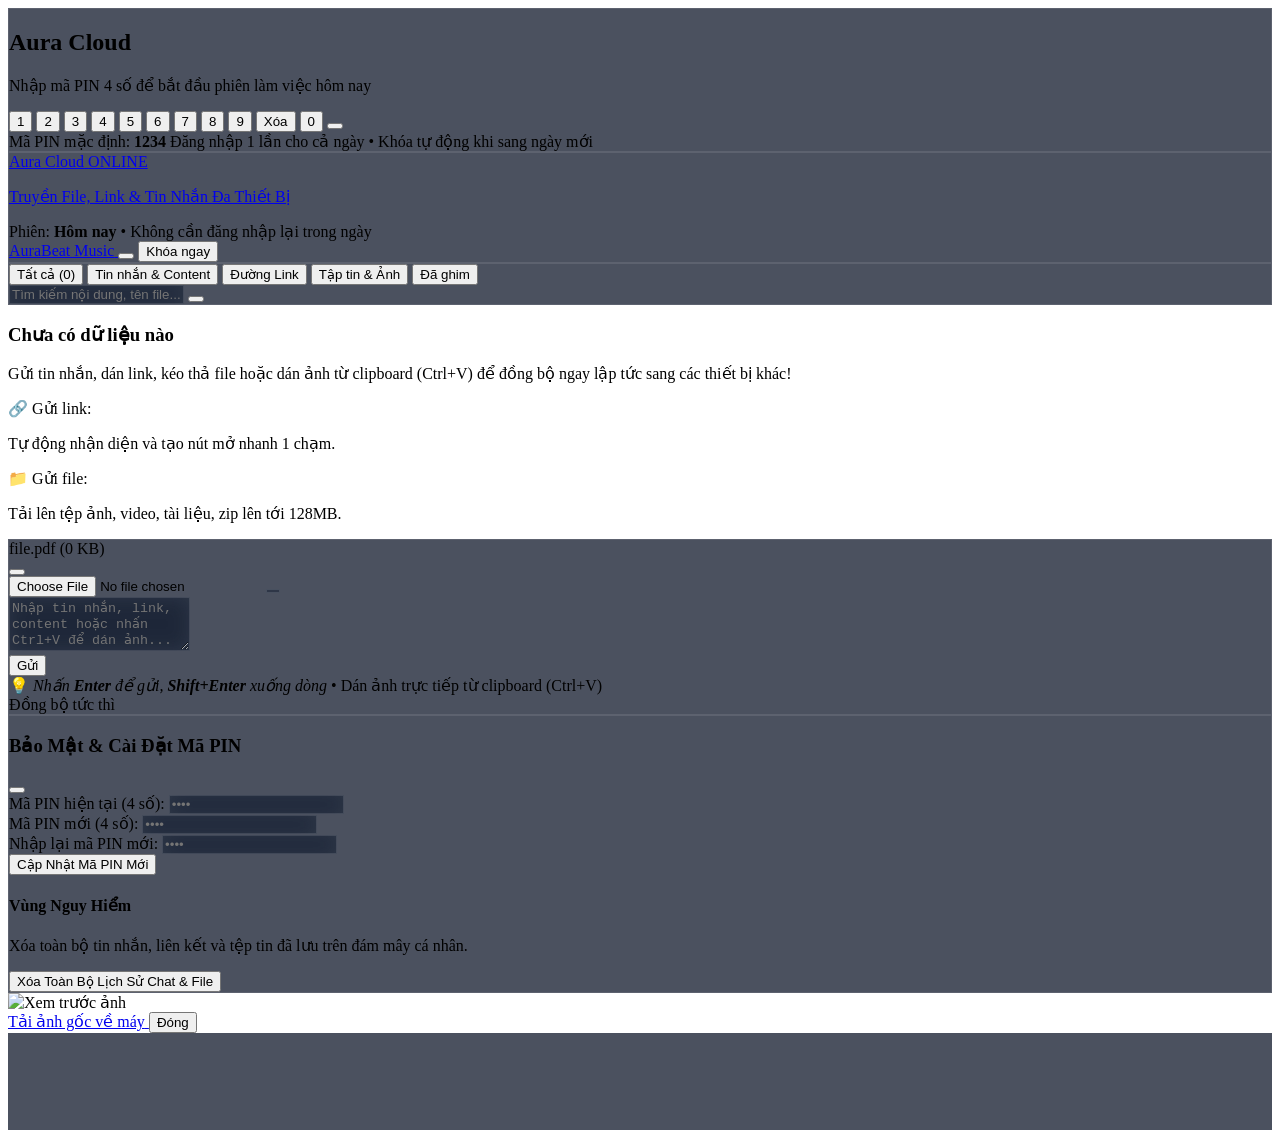
==== cloud.html @ 12b2d2ce "fix(cloud): provide cloud.html and inline preview to prevent unwanted file download prompts" ====
<!DOCTYPE html>
<html lang="vi" class="h-full bg-slate-950 text-slate-100">
<head>
  <meta charset="UTF-8">
  <meta name="viewport" content="width=device-width, initial-scale=1.0, maximum-scale=1.0, user-scalable=no">
  <title>Aura Cloud • Hộp Truyền File & Tin Nhắn Đa Thiết Bị</title>
  
  <!-- Favicon -->
  <link rel="icon" type="image/svg+xml" href="favicon.svg">
  <link rel="icon" type="image/png" sizes="32x32" href="favicon-32x32.png">
  <link rel="apple-touch-icon" href="apple-touch-icon.png">
  <meta name="theme-color" content="#090d16">

  <!-- Tailwind CSS CDN -->
  <script src="https://cdn.tailwindcss.com"></script>
  <!-- Lucide Icons CDN -->
  <script src="https://unpkg.com/lucide@latest"></script>

  <style>
    /* Custom Scrollbar */
    ::-webkit-scrollbar { width: 6px; height: 6px; }
    ::-webkit-scrollbar-track { background: rgba(15, 23, 42, 0.4); }
    ::-webkit-scrollbar-thumb { background: rgba(148, 163, 184, 0.25); border-radius: 9999px; }
    ::-webkit-scrollbar-thumb:hover { background: rgba(251, 191, 36, 0.4); }

    /* Glass Effect */
    .glass-panel {
      background: rgba(15, 23, 42, 0.75);
      backdrop-filter: blur(16px);
      -webkit-backdrop-filter: blur(16px);
      border: 1px solid rgba(255, 255, 255, 0.1);
    }

    .glass-input {
      background: rgba(30, 41, 59, 0.6);
      backdrop-filter: blur(10px);
      border: 1px solid rgba(255, 255, 255, 0.12);
    }
    .glass-input:focus {
      background: rgba(30, 41, 59, 0.9);
      border-color: rgba(251, 191, 36, 0.5);
      outline: none;
      box-shadow: 0 0 15px rgba(251, 191, 36, 0.15);
    }

    /* Keypad Shake on Error */
    @keyframes shake {
      0%, 100% { transform: translateX(0); }
      20%, 60% { transform: translateX(-8px); }
      40%, 80% { transform: translateX(8px); }
    }
    .shake { animation: shake 0.4s cubic-bezier(0.36, 0.07, 0.19, 0.97) both; }

    /* Drag & drop active state */
    .drag-over {
      border-color: #f59e0b !important;
      background-color: rgba(245, 158, 11, 0.08) !important;
    }

    /* Toast animation */
    @keyframes toastIn {
      from { transform: translateY(-20px); opacity: 0; }
      to { transform: translateY(0); opacity: 1; }
    }
    .toast-anim { animation: toastIn 0.25s ease-out forwards; }
  </style>
</head>
<body class="h-full flex flex-col antialiased selection:bg-amber-400 selection:text-slate-950 font-sans bg-gradient-to-br from-slate-950 via-slate-900 to-zinc-950">

  <!-- ======================== TOAST NOTIFICATION CONTAINER ======================== -->
  <div id="toast-container" class="fixed top-5 right-5 z-[100] flex flex-col gap-2 pointer-events-none max-w-sm w-full"></div>

  <!-- ======================== 1. PASSCODE LOCK SCREEN (MÃ PIN 4 SỐ) ======================== -->
  <div id="lock-screen" class="fixed inset-0 z-50 flex items-center justify-center p-4 bg-slate-950/90 backdrop-blur-2xl transition-all duration-500">
    <div class="relative w-full max-w-xs glass-panel rounded-3xl p-6 sm:p-8 shadow-2xl text-center flex flex-col items-center">
      
      <!-- Lock Ambient Glow -->
      <div class="absolute -top-12 w-32 h-32 bg-amber-400/20 rounded-full blur-3xl pointer-events-none"></div>

      <!-- Icon & Header -->
      <div class="w-16 h-16 rounded-2xl bg-amber-400/10 border border-amber-400/20 flex items-center justify-center text-amber-400 mb-4 shadow-inner">
        <i data-lucide="shield-check" class="w-8 h-8"></i>
      </div>

      <h2 class="text-xl font-bold tracking-tight text-white mb-1">Aura Cloud</h2>
      <p id="lock-subtitle" class="text-xs text-slate-400 mb-6 leading-relaxed">
        Nhập mã PIN 4 số để bắt đầu phiên làm việc hôm nay
      </p>

      <!-- 4 PIN Dots -->
      <div id="pin-dots-container" class="flex items-center justify-center gap-4 mb-6">
        <div class="pin-dot w-4 h-4 rounded-full border-2 border-white/20 transition-all duration-200"></div>
        <div class="pin-dot w-4 h-4 rounded-full border-2 border-white/20 transition-all duration-200"></div>
        <div class="pin-dot w-4 h-4 rounded-full border-2 border-white/20 transition-all duration-200"></div>
        <div class="pin-dot w-4 h-4 rounded-full border-2 border-white/20 transition-all duration-200"></div>
      </div>

      <!-- Error message container -->
      <div id="pin-error-msg" class="text-xs font-medium text-rose-400 min-h-[20px] mb-4"></div>

      <!-- Virtual Numeric Keypad -->
      <div class="grid grid-cols-3 gap-3 w-full max-w-[240px]">
        <button class="keypad-btn py-3.5 rounded-2xl bg-white/5 hover:bg-white/10 active:bg-white/20 text-lg font-semibold text-white border border-white/10 transition-all" data-val="1">1</button>
        <button class="keypad-btn py-3.5 rounded-2xl bg-white/5 hover:bg-white/10 active:bg-white/20 text-lg font-semibold text-white border border-white/10 transition-all" data-val="2">2</button>
        <button class="keypad-btn py-3.5 rounded-2xl bg-white/5 hover:bg-white/10 active:bg-white/20 text-lg font-semibold text-white border border-white/10 transition-all" data-val="3">3</button>
        <button class="keypad-btn py-3.5 rounded-2xl bg-white/5 hover:bg-white/10 active:bg-white/20 text-lg font-semibold text-white border border-white/10 transition-all" data-val="4">4</button>
        <button class="keypad-btn py-3.5 rounded-2xl bg-white/5 hover:bg-white/10 active:bg-white/20 text-lg font-semibold text-white border border-white/10 transition-all" data-val="5">5</button>
        <button class="keypad-btn py-3.5 rounded-2xl bg-white/5 hover:bg-white/10 active:bg-white/20 text-lg font-semibold text-white border border-white/10 transition-all" data-val="6">6</button>
        <button class="keypad-btn py-3.5 rounded-2xl bg-white/5 hover:bg-white/10 active:bg-white/20 text-lg font-semibold text-white border border-white/10 transition-all" data-val="7">7</button>
        <button class="keypad-btn py-3.5 rounded-2xl bg-white/5 hover:bg-white/10 active:bg-white/20 text-lg font-semibold text-white border border-white/10 transition-all" data-val="8">8</button>
        <button class="keypad-btn py-3.5 rounded-2xl bg-white/5 hover:bg-white/10 active:bg-white/20 text-lg font-semibold text-white border border-white/10 transition-all" data-val="9">9</button>
        
        <!-- Clear Button -->
        <button id="btn-pin-clear" class="py-3.5 rounded-2xl text-xs font-medium text-slate-400 hover:text-white hover:bg-white/5 transition-all">
          Xóa
        </button>
        <!-- 0 -->
        <button class="keypad-btn py-3.5 rounded-2xl bg-white/5 hover:bg-white/10 active:bg-white/20 text-lg font-semibold text-white border border-white/10 transition-all" data-val="0">0</button>
        <!-- Backspace -->
        <button id="btn-pin-backspace" class="py-3.5 rounded-2xl text-slate-400 hover:text-white hover:bg-white/5 flex items-center justify-center transition-all">
          <i data-lucide="delete" class="w-5 h-5"></i>
        </button>
      </div>

      <!-- Footnote Hints -->
      <div class="mt-6 pt-4 border-t border-white/10 w-full text-[11px] text-slate-500 flex flex-col gap-1">
        <span class="text-amber-400/80 font-medium">Mã PIN mặc định: <strong>1234</strong></span>
        <span>Đăng nhập 1 lần cho cả ngày • Khóa tự động khi sang ngày mới</span>
      </div>

    </div>
  </div>

  <!-- ======================== 2. MAIN APPLICATION WORKSPACE ======================== -->
  <div id="main-app" class="flex-1 flex flex-col h-full overflow-hidden opacity-0 pointer-events-none transition-opacity duration-300">
    
    <!-- Top Navigation Header -->
    <header class="glass-panel border-b border-white/10 px-4 py-3 sm:py-3.5 flex items-center justify-between gap-3 z-20 flex-shrink-0">
      
      <!-- Brand & Space Info -->
      <div class="flex items-center gap-3">
        <a href="index.html" class="flex items-center gap-2 group" title="Về trang nghe nhạc AuraBeat">
          <div class="w-9 h-9 rounded-xl bg-gradient-to-tr from-amber-400 to-amber-500 text-slate-950 flex items-center justify-center font-bold text-sm shadow-md group-hover:scale-105 transition-transform">
            <i data-lucide="cloud" class="w-5 h-5 fill-current"></i>
          </div>
          <div>
            <div class="flex items-center gap-1.5">
              <span class="font-bold text-sm sm:text-base text-white tracking-tight">Aura Cloud</span>
              <span class="text-[10px] px-1.5 py-0.5 rounded bg-emerald-500/20 text-emerald-300 font-mono font-medium border border-emerald-500/30">ONLINE</span>
            </div>
            <p class="text-[11px] text-slate-400 hidden sm:block">Truyền File, Link & Tin Nhắn Đa Thiết Bị</p>
          </div>
        </a>
      </div>

      <!-- Middle: Session Info & Stats -->
      <div class="hidden md:flex items-center gap-2 text-xs">
        <div class="px-3 py-1 rounded-full bg-white/5 border border-white/10 text-slate-300 flex items-center gap-2">
          <i data-lucide="calendar" class="w-3.5 h-3.5 text-amber-400"></i>
          <span>Phiên: <strong id="lbl-session-date" class="text-white">Hôm nay</strong></span>
          <span class="text-slate-500">•</span>
          <span class="text-[11px] text-emerald-400">Không cần đăng nhập lại trong ngày</span>
        </div>
      </div>

      <!-- Right Header Actions -->
      <div class="flex items-center gap-1.5 sm:gap-2">
        <!-- Return to Music -->
        <a href="index.html" class="px-2.5 sm:px-3 py-1.5 rounded-xl bg-white/5 hover:bg-white/10 text-slate-300 hover:text-white text-xs font-medium flex items-center gap-1.5 border border-white/10 transition-colors" title="Trở về trang phát nhạc 4K">
          <i data-lucide="headphones" class="w-3.5 h-3.5 text-amber-400"></i>
          <span class="hidden sm:inline">AuraBeat Music</span>
        </a>

        <!-- Settings / Change PIN Button -->
        <button id="btn-open-settings" class="p-2 rounded-xl bg-white/5 hover:bg-white/10 text-slate-300 hover:text-white border border-white/10 transition-colors cursor-pointer" title="Cài đặt & Đổi mã PIN">
          <i data-lucide="settings" class="w-4 h-4"></i>
        </button>

        <!-- Lock / Logout Button -->
        <button id="btn-logout" class="p-2 rounded-xl bg-rose-500/10 hover:bg-rose-500/20 text-rose-300 border border-rose-500/20 transition-colors flex items-center gap-1.5 cursor-pointer" title="Khóa ngay phiên làm việc">
          <i data-lucide="lock" class="w-4 h-4"></i>
          <span class="text-xs font-medium hidden sm:inline">Khóa ngay</span>
        </button>
      </div>

    </header>

    <!-- Sub-bar: Filter Tabs & Search -->
    <div class="glass-panel border-b border-white/5 px-4 py-2 flex flex-wrap items-center justify-between gap-2 z-10 text-xs flex-shrink-0">
      
      <!-- Filter Tabs -->
      <div class="flex items-center gap-1 overflow-x-auto py-0.5" id="filter-tabs">
        <button class="filter-tab px-3 py-1.5 rounded-xl font-medium transition-all active bg-amber-400 text-slate-950 font-bold cursor-pointer" data-filter="all">
          Tất cả (<span id="count-all">0</span>)
        </button>
        <button class="filter-tab px-3 py-1.5 rounded-xl text-slate-300 hover:text-white hover:bg-white/10 font-medium transition-all cursor-pointer" data-filter="text">
          Tin nhắn & Content
        </button>
        <button class="filter-tab px-3 py-1.5 rounded-xl text-slate-300 hover:text-white hover:bg-white/10 font-medium transition-all cursor-pointer" data-filter="link">
          Đường Link
        </button>
        <button class="filter-tab px-3 py-1.5 rounded-xl text-slate-300 hover:text-white hover:bg-white/10 font-medium transition-all cursor-pointer" data-filter="file">
          Tập tin & Ảnh
        </button>
        <button class="filter-tab px-3 py-1.5 rounded-xl text-slate-300 hover:text-white hover:bg-white/10 font-medium transition-all flex items-center gap-1 cursor-pointer" data-filter="pinned">
          <i data-lucide="pin" class="w-3 h-3 text-amber-400"></i>
          <span>Đã ghim</span>
        </button>
      </div>

      <!-- Quick Search Input -->
      <div class="relative w-full sm:w-60 flex-shrink-0">
        <i data-lucide="search" class="w-3.5 h-3.5 text-slate-400 absolute left-2.5 top-1/2 -translate-y-1/2 pointer-events-none"></i>
        <input id="search-input" type="text" placeholder="Tìm kiếm nội dung, tên file..." class="w-full glass-input pl-8 pr-7 py-1.5 rounded-xl text-xs text-white placeholder-slate-400 transition-all">
        <button id="btn-clear-search" class="absolute right-2 top-1/2 -translate-y-1/2 text-slate-400 hover:text-white hidden cursor-pointer">
          <i data-lucide="x" class="w-3.5 h-3.5"></i>
        </button>
      </div>

    </div>

    <!-- Main Message Timeline (Feed) -->
    <main id="chat-timeline" class="flex-1 overflow-y-auto p-4 sm:p-6 space-y-3.5 transition-all">
      
      <!-- Empty State Illustration (Shown when no messages) -->
      <div id="empty-state" class="h-full flex flex-col items-center justify-center text-center p-6 text-slate-400 max-w-md mx-auto">
        <div class="w-16 h-16 rounded-3xl bg-white/5 border border-white/10 flex items-center justify-center text-amber-400 mb-4 shadow-inner">
          <i data-lucide="inbox" class="w-8 h-8"></i>
        </div>
        <h3 class="text-base font-bold text-white mb-1">Chưa có dữ liệu nào</h3>
        <p class="text-xs text-slate-400 mb-4 leading-relaxed">
          Gửi tin nhắn, dán link, kéo thả file hoặc dán ảnh từ clipboard (Ctrl+V) để đồng bộ ngay lập tức sang các thiết bị khác!
        </p>
        <div class="grid grid-cols-2 gap-2 text-[11px] text-left w-full">
          <div class="p-2.5 rounded-xl bg-white/5 border border-white/5">
            <span class="text-amber-300 font-semibold">🔗 Gửi link:</span>
            <p class="text-slate-400 mt-0.5">Tự động nhận diện và tạo nút mở nhanh 1 chạm.</p>
          </div>
          <div class="p-2.5 rounded-xl bg-white/5 border border-white/5">
            <span class="text-amber-300 font-semibold">📁 Gửi file:</span>
            <p class="text-slate-400 mt-0.5">Tải lên tệp ảnh, video, tài liệu, zip lên tới 128MB.</p>
          </div>
        </div>
      </div>

      <!-- Feed Container (Dynamic items inserted here) -->
      <div id="messages-container" class="space-y-3 max-w-4xl mx-auto w-full"></div>

    </main>

    <!-- Bottom Input & Upload Bar -->
    <footer class="glass-panel border-t border-white/10 p-3 sm:p-4 z-20 flex-shrink-0">
      <div class="max-w-4xl mx-auto flex flex-col gap-2">
        
        <!-- Drag & Drop Overlay / Preview -->
        <div id="upload-preview-bar" class="hidden items-center justify-between p-2 rounded-xl bg-amber-400/10 border border-amber-400/30 text-xs text-amber-300">
          <div class="flex items-center gap-2 truncate">
            <i data-lucide="paperclip" class="w-4 h-4 flex-shrink-0"></i>
            <span id="preview-filename" class="font-medium truncate">file.pdf</span>
            <span id="preview-filesize" class="text-slate-400 text-[10px]">(0 KB)</span>
          </div>
          <button id="btn-cancel-file" class="p-1 text-slate-400 hover:text-white cursor-pointer" title="Hủy chọn tệp">
            <i data-lucide="x" class="w-4 h-4"></i>
          </button>
        </div>

        <!-- Input Row -->
        <div class="flex items-end gap-2">
          
          <!-- Attachment Button (Hidden File Input) -->
          <input type="file" id="file-input" class="hidden">
          <button id="btn-pick-file" class="p-3 rounded-2xl glass-input hover:bg-white/10 text-slate-300 hover:text-amber-300 transition-colors flex-shrink-0 cursor-pointer" title="Đính kèm tệp tin / Ảnh / Tài liệu">
            <i data-lucide="paperclip" class="w-5 h-5"></i>
          </button>

          <!-- Text Input Area -->
          <div class="flex-1 relative">
            <textarea id="message-input" rows="1" placeholder="Nhập tin nhắn, link, content hoặc nhấn Ctrl+V để dán ảnh..." class="w-full glass-input px-4 py-3 rounded-2xl text-xs sm:text-sm text-white placeholder-slate-400 resize-none max-h-36 transition-all" style="min-height: 48px;"></textarea>
          </div>

          <!-- Send Button -->
          <button id="btn-send" class="px-4 sm:px-5 py-3 rounded-2xl bg-amber-400 hover:bg-amber-300 active:scale-95 text-slate-950 font-bold text-xs sm:text-sm flex items-center justify-center gap-1.5 shadow-lg shadow-amber-500/20 transition-all flex-shrink-0 cursor-pointer" title="Gửi tin nhắn (Enter)">
            <span>Gửi</span>
            <i data-lucide="send" class="w-4 h-4 fill-current"></i>
          </button>

        </div>

        <!-- Hint bar -->
        <div class="flex items-center justify-between text-[11px] text-slate-500 px-1">
          <div class="flex items-center gap-2">
            <span>💡 <em>Nhấn <strong>Enter</strong> để gửi, <strong>Shift+Enter</strong> xuống dòng</em></span>
            <span class="hidden sm:inline">•</span>
            <span class="hidden sm:inline">Dán ảnh trực tiếp từ clipboard (Ctrl+V)</span>
          </div>
          <div class="flex items-center gap-2 text-slate-400">
            <span id="sync-status" class="flex items-center gap-1 text-emerald-400">
              <span class="w-1.5 h-1.5 rounded-full bg-emerald-400 animate-pulse"></span>
              Đồng bộ tức thì
            </span>
          </div>
        </div>

      </div>
    </footer>

  </div>

  <!-- ======================== 3. SETTINGS & CHANGE PIN MODAL ======================== -->
  <div id="settings-modal" class="fixed inset-0 z-50 flex items-center justify-center p-4 bg-black/75 backdrop-blur-md opacity-0 pointer-events-none transition-all duration-300">
    <div class="glass-panel max-w-md w-full rounded-3xl p-6 border border-white/20 shadow-2xl relative">
      
      <div class="flex items-center justify-between pb-3 mb-4 border-b border-white/10">
        <h3 class="text-base font-bold text-white flex items-center gap-2">
          <i data-lucide="shield" class="w-5 h-5 text-amber-400"></i>
          <span>Bảo Mật & Cài Đặt Mã PIN</span>
        </h3>
        <button id="btn-close-settings" class="p-1 text-slate-400 hover:text-white rounded-lg hover:bg-white/10 cursor-pointer">
          <i data-lucide="x" class="w-5 h-5"></i>
        </button>
      </div>

      <!-- Change PIN Section -->
      <div class="space-y-3.5 mb-6">
        <div>
          <label class="block text-xs font-semibold text-slate-300 mb-1">Mã PIN hiện tại (4 số):</label>
          <input type="password" id="input-old-pin" maxlength="4" placeholder="••••" class="w-full glass-input px-3.5 py-2 rounded-xl text-center text-lg font-mono tracking-widest text-white">
        </div>
        <div>
          <label class="block text-xs font-semibold text-slate-300 mb-1">Mã PIN mới (4 số):</label>
          <input type="password" id="input-new-pin" maxlength="4" placeholder="••••" class="w-full glass-input px-3.5 py-2 rounded-xl text-center text-lg font-mono tracking-widest text-white">
        </div>
        <div>
          <label class="block text-xs font-semibold text-slate-300 mb-1">Nhập lại mã PIN mới:</label>
          <input type="password" id="input-confirm-pin" maxlength="4" placeholder="••••" class="w-full glass-input px-3.5 py-2 rounded-xl text-center text-lg font-mono tracking-widest text-white">
        </div>
        <button id="btn-submit-change-pin" class="w-full py-2.5 rounded-xl bg-amber-400 hover:bg-amber-300 text-slate-950 font-bold text-xs shadow transition-all cursor-pointer">
          Cập Nhật Mã PIN Mới
        </button>
      </div>

      <!-- Danger Zone: Clear History -->
      <div class="pt-4 border-t border-white/10">
        <h4 class="text-xs font-bold text-rose-400 uppercase tracking-wider mb-2">Vùng Nguy Hiểm</h4>
        <p class="text-[11px] text-slate-400 mb-3">Xóa toàn bộ tin nhắn, liên kết và tệp tin đã lưu trên đám mây cá nhân.</p>
        <button id="btn-clear-history" class="w-full py-2 rounded-xl bg-rose-500/10 hover:bg-rose-500/20 text-rose-300 border border-rose-500/20 text-xs font-semibold transition-all cursor-pointer">
          Xóa Toàn Bộ Lịch Sử Chat & File
        </button>
      </div>

    </div>
  </div>

  <!-- ======================== 4. LIGHTBOX MODAL FOR IMAGE PREVIEW ======================== -->
  <div id="lightbox-modal" class="fixed inset-0 z-50 flex items-center justify-center p-4 bg-black/90 backdrop-blur-xl opacity-0 pointer-events-none transition-all duration-300 cursor-zoom-out">
    <div class="relative max-w-4xl max-h-[90vh] flex flex-col items-center">
      <img id="lightbox-img" src="" alt="Xem trước ảnh" class="max-w-full max-h-[80vh] rounded-2xl object-contain shadow-2xl">
      <div class="mt-3 flex items-center gap-3">
        <a id="lightbox-download-link" href="#" class="px-4 py-2 rounded-xl bg-amber-400 text-slate-950 font-bold text-xs flex items-center gap-1.5 shadow" download>
          <i data-lucide="download" class="w-4 h-4"></i>
          <span>Tải ảnh gốc về máy</span>
        </a>
        <button id="btn-close-lightbox" class="px-4 py-2 rounded-xl bg-white/10 hover:bg-white/20 text-white font-medium text-xs flex items-center gap-1.5 cursor-pointer">
          <i data-lucide="x" class="w-4 h-4"></i>
          <span>Đóng</span>
        </button>
      </div>
    </div>
  </div>

  <!-- Drag and drop global overlay -->
  <div id="drag-drop-overlay" class="fixed inset-0 z-40 bg-amber-500/20 border-4 border-dashed border-amber-400 backdrop-blur-sm flex flex-col items-center justify-center pointer-events-none opacity-0 transition-opacity">
    <div class="glass-panel p-6 rounded-3xl text-center flex flex-col items-center shadow-2xl">
      <div class="w-16 h-16 rounded-2xl bg-amber-400/20 text-amber-300 flex items-center justify-center mb-3">
        <i data-lucide="upload-cloud" class="w-8 h-8"></i>
      </div>
      <h3 class="text-lg font-bold text-white mb-1">Thả tệp vào đây</h3>
      <p class="text-xs text-slate-300">Tệp sẽ được đồng bộ ngay lập tức sang các thiết bị khác</p>
    </div>
  </div>

  <!-- ======================== APPLICATION CLIENT JAVASCRIPT ======================== -->
  <script>
    document.addEventListener("DOMContentLoaded", () => {
      lucide.createIcons();

      // Intelligent API Base: handles both local file:// and web server
      const isFileProtocol = window.location.protocol === "file:";
      const API_BASE = isFileProtocol ? "https://servbay.host/music/cloud-api.php" : "cloud-api.php";

      // State Management
      const state = {
        token: localStorage.getItem("aura_cloud_token") || null,
        sessionDate: localStorage.getItem("aura_cloud_session_date") || null,
        currentPin: "",
        activeFilter: "all",
        searchQuery: "",
        selectedFile: null,
        items: [],
        pollTimer: null,
        isSubmitting: false
      };

      // DOM Elements
      const lockScreen = document.getElementById("lock-screen");
      const lockSubtitle = document.getElementById("lock-subtitle");
      const pinDots = document.querySelectorAll(".pin-dot");
      const pinErrorMsg = document.getElementById("pin-error-msg");
      const mainApp = document.getElementById("main-app");
      const messagesContainer = document.getElementById("messages-container");
      const emptyState = document.getElementById("empty-state");
      const chatTimeline = document.getElementById("chat-timeline");
      const messageInput = document.getElementById("message-input");
      const fileInput = document.getElementById("file-input");
      const uploadPreviewBar = document.getElementById("upload-preview-bar");
      const previewFilename = document.getElementById("preview-filename");
      const previewFilesize = document.getElementById("preview-filesize");
      const btnCancelFile = document.getElementById("btn-cancel-file");
      const btnPickFile = document.getElementById("btn-pick-file");
      const btnSend = document.getElementById("btn-send");
      const btnLogout = document.getElementById("btn-logout");
      const btnOpenSettings = document.getElementById("btn-open-settings");
      const settingsModal = document.getElementById("settings-modal");
      const btnCloseSettings = document.getElementById("btn-close-settings");
      const btnSubmitChangePin = document.getElementById("btn-submit-change-pin");
      const btnClearHistory = document.getElementById("btn-clear-history");
      const searchInput = document.getElementById("search-input");
      const btnClearSearch = document.getElementById("btn-clear-search");
      const filterTabs = document.querySelectorAll(".filter-tab");
      const dragOverlay = document.getElementById("drag-drop-overlay");
      const lightboxModal = document.getElementById("lightbox-modal");
      const lightboxImg = document.getElementById("lightbox-img");
      const lightboxDownloadLink = document.getElementById("lightbox-download-link");
      const btnCloseLightbox = document.getElementById("btn-close-lightbox");
      const lblSessionDate = document.getElementById("lbl-session-date");

      // ======================== TOAST HELPER ========================
      function showToast(message, type = "info") {
        const container = document.getElementById("toast-container");
        if (!container) return;

        const colors = {
          success: "border-emerald-500/40 bg-emerald-950/80 text-emerald-200",
          error: "border-rose-500/40 bg-rose-950/80 text-rose-200",
          info: "border-amber-500/40 bg-slate-900/90 text-amber-200"
        };
        const icons = {
          success: "check-circle",
          error: "alert-circle",
          info: "info"
        };

        const toast = document.createElement("div");
        toast.className = `p-3 rounded-2xl border shadow-xl flex items-center gap-2.5 text-xs toast-anim pointer-events-auto backdrop-blur-md ${colors[type] || colors.info}`;
        toast.innerHTML = `
          <i data-lucide="${icons[type] || 'info'}" class="w-4 h-4 flex-shrink-0"></i>
          <span class="flex-1">${message}</span>
        `;
        container.appendChild(toast);
        lucide.createIcons({ root: toast });

        setTimeout(() => {
          toast.style.transition = "opacity 0.3s ease, transform 0.3s ease";
          toast.style.opacity = "0";
          toast.style.transform = "translateY(-10px)";
          setTimeout(() => toast.remove(), 300);
        }, 3000);
      }

      // ======================== AUTHENTICATION & PIN MANAGEMENT ========================
      function updatePinDots() {
        pinDots.forEach((dot, idx) => {
          if (idx < state.currentPin.length) {
            dot.classList.add("bg-amber-400", "border-amber-400", "shadow-[0_0_10px_rgba(251,191,36,0.6)]");
          } else {
            dot.classList.remove("bg-amber-400", "border-amber-400", "shadow-[0_0_10px_rgba(251,191,36,0.6)]");
          }
        });
      }

      function handlePinDigit(digit) {
        if (state.currentPin.length >= 4) return;
        state.currentPin += digit;
        updatePinDots();
        pinErrorMsg.textContent = "";

        if (state.currentPin.length === 4) {
          submitPinLogin(state.currentPin);
        }
      }

      function handlePinBackspace() {
        if (state.currentPin.length > 0) {
          state.currentPin = state.currentPin.slice(0, -1);
          updatePinDots();
          pinErrorMsg.textContent = "";
        }
      }

      function handlePinClear() {
        state.currentPin = "";
        updatePinDots();
        pinErrorMsg.textContent = "";
      }

      async function submitPinLogin(pin) {
        try {
          const res = await fetch(`${API_BASE}?action=login`, {
            method: "POST",
            headers: { "Content-Type": "application/x-www-form-urlencoded" },
            body: new URLSearchParams({ pin })
          });
          const data = await res.json();

          if (data.ok) {
            state.token = data.token;
            state.sessionDate = data.date_valid;
            localStorage.setItem("aura_cloud_token", data.token);
            localStorage.setItem("aura_cloud_session_date", data.date_valid);

            showToast("Đăng nhập thành công! Bạn có thể gửi file & tin nhắn cả ngày.", "success");
            unlockApp();
          } else {
            // Trigger shake animation
            const pinContainer = document.getElementById("pin-dots-container");
            pinContainer.classList.add("shake");
            setTimeout(() => pinContainer.classList.remove("shake"), 450);

            pinErrorMsg.textContent = data.error || "Mã PIN không đúng. Vui lòng thử lại.";
            handlePinClear();
          }
        } catch (e) {
          pinErrorMsg.textContent = "Không thể kết nối máy chủ. Kiểm tra mạng.";
          handlePinClear();
        }
      }

      function unlockApp() {
        lockScreen.style.opacity = "0";
        lockScreen.style.pointerEvents = "none";
        mainApp.style.opacity = "1";
        mainApp.style.pointerEvents = "auto";
        
        if (state.sessionDate) {
          const parts = state.sessionDate.split("-");
          if (parts.length === 3) {
            lblSessionDate.textContent = `${parts[2]}/${parts[1]}/${parts[0]}`;
          }
        }

        // Start real-time polling
        fetchMessages();
        startAutoPolling();
        messageInput.focus();
      }

      function lockApp(reason = "") {
        state.token = null;
        state.sessionDate = null;
        localStorage.removeItem("aura_cloud_token");
        localStorage.removeItem("aura_cloud_session_date");

        if (state.pollTimer) {
          clearInterval(state.pollTimer);
          state.pollTimer = null;
        }

        handlePinClear();
        if (reason) {
          lockSubtitle.textContent = reason;
          lockSubtitle.classList.add("text-amber-300");
        } else {
          lockSubtitle.textContent = "Nhập mã PIN 4 số để bắt đầu phiên làm việc hôm nay";
          lockSubtitle.classList.remove("text-amber-300");
        }

        mainApp.style.opacity = "0";
        mainApp.style.pointerEvents = "none";
        lockScreen.style.opacity = "1";
        lockScreen.style.pointerEvents = "auto";
      }

      // Check current auth status on app start
      async function verifySessionOnStartup() {
        const savedToken = localStorage.getItem("aura_cloud_token");
        const savedDate = localStorage.getItem("aura_cloud_session_date");

        if (!savedToken) {
          lockApp();
          return;
        }

        // Fast client check: has calendar date changed?
        const now = new Date();
        const clientToday = now.getFullYear() + "-" + String(now.getMonth() + 1).padStart(2, '0') + "-" + String(now.getDate()).padStart(2, '0');
        if (savedDate && savedDate !== clientToday) {
          lockApp("Chào ngày mới! Phiên làm việc hôm qua đã kết thúc. Vui lòng nhập mã PIN.");
          return;
        }

        // Verify with server
        try {
          const res = await fetch(`${API_BASE}?action=check_auth`, {
            headers: { "X-Cloud-Token": savedToken }
          });
          const data = await res.json();

          if (data.ok) {
            state.token = savedToken;
            state.sessionDate = data.date_valid;
            unlockApp();
          } else {
            if (data.code === "NEW_DAY_EXPIRED") {
              lockApp(data.error);
            } else {
              lockApp("Phiên đăng nhập đã hết hạn. Vui lòng nhập lại mã PIN.");
            }
          }
        } catch (e) {
          // If offline or network error, show lock screen
          lockApp();
        }
      }

      // Keypad button clicks
      document.querySelectorAll(".keypad-btn").forEach(btn => {
        btn.addEventListener("click", () => {
          handlePinDigit(btn.getAttribute("data-val"));
        });
      });
      document.getElementById("btn-pin-backspace")?.addEventListener("click", handlePinBackspace);
      document.getElementById("btn-pin-clear")?.addEventListener("click", handlePinClear);

      // Physical keyboard typing on lock screen
      window.addEventListener("keydown", (e) => {
        if (lockScreen.style.pointerEvents !== "none") {
          if (e.key >= "0" && e.key <= "9") {
            handlePinDigit(e.key);
          } else if (e.key === "Backspace") {
            handlePinBackspace();
          } else if (e.key === "Escape") {
            handlePinClear();
          }
        }
      });

      // Manual Logout
      btnLogout?.addEventListener("click", async () => {
        if (confirm("Bạn có chắc chắn muốn khóa phiên làm việc ngay bây giờ?")) {
          try {
            await fetch(`${API_BASE}?action=logout`, {
              method: "POST",
              headers: { "X-Cloud-Token": state.token }
            });
          } catch(e) {}
          lockApp("Đã khóa phiên làm việc an toàn.");
          showToast("Đã khóa phiên làm việc.", "info");
        }
      });

      // ======================== MESSAGE FEED & RENDERING ========================
      async function fetchMessages(isSilent = false) {
        if (!state.token) return;

        try {
          const params = new URLSearchParams({
            action: "get_messages",
            filter: state.activeFilter,
            search: state.searchQuery
          });

          const res = await fetch(`${API_BASE}?${params.toString()}`, {
            headers: { "X-Cloud-Token": state.token }
          });
          const data = await res.json();

          if (!data.ok) {
            if (data.code === "NEW_DAY_EXPIRED" || data.code === "UNAUTHORIZED") {
              lockApp(data.error);
            }
            return;
          }

          // Check if today matches server today (detect midnight crossover)
          if (state.sessionDate && data.server_date && state.sessionDate !== data.server_date) {
            lockApp("Chào ngày mới! Phiên làm việc đã kết thúc để bảo mật. Vui lòng nhập lại mã PIN.");
            return;
          }

          state.items = data.items;
          renderMessages();
          updateCounts(data.total);

        } catch (e) {
          if (!isSilent) console.error("Error fetching messages:", e);
        }
      }

      function updateCounts(total) {
        const countAll = document.getElementById("count-all");
        if (countAll) countAll.textContent = total;
      }

      function renderMessages() {
        if (state.items.length === 0) {
          emptyState.style.display = "flex";
          messagesContainer.innerHTML = "";
          return;
        }

        emptyState.style.display = "none";
        
        // Render cards
        messagesContainer.innerHTML = state.items.map(item => createMessageCardHtml(item)).join("");
        lucide.createIcons({ root: messagesContainer });
        attachMessageCardEvents();
      }

      function escapeHtml(str) {
        if (!str) return "";
        return str
          .replace(/&/g, "&amp;")
          .replace(/</g, "&lt;")
          .replace(/>/g, "&gt;")
          .replace(/"/g, "&quot;")
          .replace(/'/g, "&#039;");
      }

      function formatTextWithLinks(text) {
        if (!text) return "";
        const escaped = escapeHtml(text);
        // Replace URL patterns with clickable links
        const urlPattern = /(https?:\/\/[^\s<]+)/g;
        return escaped.replace(urlPattern, '<a href="$1" target="_blank" rel="noopener noreferrer" class="text-amber-400 hover:underline break-all inline-flex items-center gap-1">$1 <i data-lucide="external-link" class="w-3 h-3 inline"></i></a>');
      }

      function createMessageCardHtml(item) {
        const isPinned = item.is_pinned;
        const pinnedBadge = isPinned ? `
          <span class="px-2 py-0.5 rounded-full bg-amber-400/20 text-amber-300 text-[10px] font-bold border border-amber-400/30 flex items-center gap-1">
            <i data-lucide="pin" class="w-3 h-3"></i> Đã ghim
          </span>
        ` : '';

        // Device icon
        let deviceIcon = "laptop";
        if (item.device_info.includes("iPhone") || item.device_info.includes("Android")) deviceIcon = "smartphone";
        if (item.device_info.includes("iPad")) deviceIcon = "tablet";

        let contentHtml = "";

        // 1. Image Preview
        if (item.type === "image" && item.preview_url) {
          contentHtml += `
            <div class="mt-2 relative rounded-2xl overflow-hidden bg-black/40 border border-white/10 group cursor-pointer max-w-md" data-preview-img="${item.preview_url}" data-download-url="${item.download_url}">
              <img src="${item.preview_url}" alt="${escapeHtml(item.file_name)}" class="w-full max-h-72 object-cover transition-transform group-hover:scale-[1.02] duration-300" loading="lazy">
              <div class="absolute inset-0 bg-gradient-to-t from-black/80 via-transparent to-transparent opacity-0 group-hover:opacity-100 transition-opacity flex items-end justify-between p-3">
                <span class="text-xs text-white truncate font-medium">${escapeHtml(item.file_name)}</span>
                <span class="px-2.5 py-1 rounded-xl bg-amber-400 text-slate-950 font-bold text-[11px] shadow">Xem ảnh</span>
              </div>
            </div>
          `;
          if (item.content) {
            contentHtml += `<p class="mt-2 text-xs sm:text-sm text-slate-200 leading-relaxed whitespace-pre-wrap">${formatTextWithLinks(item.content)}</p>`;
          }
        } 
        // 2. Generic File Attachment (PDF, Doc, ZIP, Audio, Video, etc.)
        else if (item.type === "file" && item.download_url) {
          let fileIcon = "file-text";
          if (item.category === "archive") fileIcon = "archive";
          if (item.category === "audio") fileIcon = "music";
          if (item.category === "video") fileIcon = "video";
          if (item.category === "code") fileIcon = "code";

          contentHtml += `
            <div class="mt-2 p-3 rounded-2xl bg-white/5 border border-white/10 flex flex-col sm:flex-row sm:items-center justify-between gap-3 hover:border-amber-400/40 transition-colors">
              <div class="flex items-center gap-3 overflow-hidden">
                <div class="w-10 h-10 rounded-xl bg-amber-400/10 border border-amber-400/20 text-amber-400 flex items-center justify-center flex-shrink-0">
                  <i data-lucide="${fileIcon}" class="w-5 h-5"></i>
                </div>
                <div class="overflow-hidden">
                  <h4 class="text-xs sm:text-sm font-semibold text-white truncate">${escapeHtml(item.file_name)}</h4>
                  <span class="text-[11px] text-slate-400 font-mono">${item.file_size_human}</span>
                </div>
              </div>
              <div class="flex items-center gap-2 flex-shrink-0 justify-end">
                <a href="${item.preview_url}" target="_blank" rel="noopener noreferrer" class="px-3 py-1.5 rounded-xl bg-sky-500/20 hover:bg-sky-500/30 text-sky-300 font-semibold text-xs flex items-center gap-1.5 border border-sky-500/30 transition-colors" title="Xem trực tiếp trong tab mới mà không tải về">
                  <i data-lucide="external-link" class="w-3.5 h-3.5"></i>
                  <span>Xem trực tiếp</span>
                </a>
                <a href="${item.download_url}" download="${escapeHtml(item.file_name)}" class="px-3 py-1.5 rounded-xl bg-amber-400 hover:bg-amber-300 text-slate-950 font-bold text-xs flex items-center gap-1.5 shadow transition-colors" title="Tải tệp về thiết bị">
                  <i data-lucide="download" class="w-3.5 h-3.5"></i>
                  <span>Tải về</span>
                </a>
              </div>
            </div>
          `;
          if (item.content) {
            contentHtml += `<p class="mt-2 text-xs sm:text-sm text-slate-200 leading-relaxed whitespace-pre-wrap">${formatTextWithLinks(item.content)}</p>`;
          }
        }
        // 3. Link Card
        else if (item.type === "link") {
          contentHtml += `
            <div class="mt-1">
              <p class="text-xs sm:text-sm text-slate-200 leading-relaxed break-all font-mono">
                ${formatTextWithLinks(item.content)}
              </p>
              <div class="mt-2 flex items-center gap-2">
                <a href="${escapeHtml(item.content)}" target="_blank" rel="noopener noreferrer" class="inline-flex items-center gap-1.5 px-3 py-1.5 rounded-xl bg-sky-500/20 hover:bg-sky-500/30 text-sky-300 text-xs font-semibold border border-sky-500/30 transition-colors">
                  <i data-lucide="external-link" class="w-3.5 h-3.5"></i>
                  <span>Mở liên kết ↗</span>
                </a>
                <button class="btn-copy-content px-3 py-1.5 rounded-xl bg-white/5 hover:bg-white/10 text-slate-300 hover:text-white text-xs border border-white/10 transition-colors flex items-center gap-1 cursor-pointer" data-copy="${escapeHtml(item.content)}">
                  <i data-lucide="copy" class="w-3.5 h-3.5"></i>
                  <span>Sao chép link</span>
                </button>
              </div>
            </div>
          `;
        }
        // 4. Regular Text / Content
        else {
          contentHtml += `
            <div class="mt-1">
              <div class="text-xs sm:text-sm text-slate-200 leading-relaxed whitespace-pre-wrap select-text">${formatTextWithLinks(item.content)}</div>
            </div>
          `;
        }

        return `
          <div class="message-card glass-panel rounded-2xl p-4 sm:p-4.5 border ${isPinned ? 'border-amber-400/40 bg-amber-950/10' : 'border-white/10'} transition-all hover:border-white/20" data-id="${item.id}">
            
            <!-- Card Header: Device & Time & Actions -->
            <div class="flex items-center justify-between gap-2 pb-2 mb-2 border-b border-white/5 text-xs text-slate-400">
              
              <!-- Left info -->
              <div class="flex items-center gap-2 truncate">
                <span class="inline-flex items-center gap-1 text-[11px] text-slate-300 font-medium">
                  <i data-lucide="${deviceIcon}" class="w-3.5 h-3.5 text-amber-400"></i>
                  <span>${escapeHtml(item.device_info)}</span>
                </span>
                <span class="text-slate-600">•</span>
                <span class="text-[11px] text-slate-400 font-mono">${item.formatted_time}</span>
                ${pinnedBadge}
              </div>

              <!-- Right action buttons -->
              <div class="flex items-center gap-1 flex-shrink-0">
                ${item.content ? `
                  <button class="btn-copy-content p-1.5 rounded-lg text-slate-400 hover:text-white hover:bg-white/10 transition-colors cursor-pointer" title="Sao chép nội dung" data-copy="${escapeHtml(item.content)}">
                    <i data-lucide="copy" class="w-3.5 h-3.5"></i>
                  </button>
                ` : ''}

                <button class="btn-toggle-pin p-1.5 rounded-lg text-slate-400 hover:text-amber-300 hover:bg-white/10 transition-colors cursor-pointer ${isPinned ? 'text-amber-400' : ''}" title="${isPinned ? 'Bỏ ghim' : 'Ghim lên đầu'}" data-id="${item.id}">
                  <i data-lucide="pin" class="w-3.5 h-3.5"></i>
                </button>

                <button class="btn-delete p-1.5 rounded-lg text-slate-400 hover:text-rose-400 hover:bg-rose-500/10 transition-colors cursor-pointer" title="Xóa tin nhắn" data-id="${item.id}">
                  <i data-lucide="trash-2" class="w-3.5 h-3.5"></i>
                </button>
              </div>

            </div>

            <!-- Card Body -->
            ${contentHtml}

          </div>
        `;
      }

      function attachMessageCardEvents() {
        // Copy button
        document.querySelectorAll(".btn-copy-content").forEach(btn => {
          btn.addEventListener("click", () => {
            const text = btn.getAttribute("data-copy");
            if (text) {
              navigator.clipboard.writeText(text).then(() => {
                showToast("Đã sao chép vào bộ nhớ tạm!", "success");
              });
            }
          });
        });

        // Toggle Pin
        document.querySelectorAll(".btn-toggle-pin").forEach(btn => {
          btn.addEventListener("click", async () => {
            const id = btn.getAttribute("data-id");
            try {
              const res = await fetch(`${API_BASE}?action=toggle_pin`, {
                method: "POST",
                headers: { 
                  "Content-Type": "application/x-www-form-urlencoded",
                  "X-Cloud-Token": state.token 
                },
                body: new URLSearchParams({ id })
              });
              const data = await res.json();
              if (data.ok) {
                showToast(data.message, "success");
                fetchMessages();
              }
            } catch (e) {}
          });
        });

        // Delete Message
        document.querySelectorAll(".btn-delete").forEach(btn => {
          btn.addEventListener("click", async () => {
            if (!confirm("Bạn có chắc muốn xóa tin nhắn / tệp này?")) return;
            const id = btn.getAttribute("data-id");
            try {
              const res = await fetch(`${API_BASE}?action=delete_message`, {
                method: "POST",
                headers: { 
                  "Content-Type": "application/x-www-form-urlencoded",
                  "X-Cloud-Token": state.token 
                },
                body: new URLSearchParams({ id })
              });
              const data = await res.json();
              if (data.ok) {
                showToast("Đã xóa tin nhắn.", "info");
                fetchMessages();
              }
            } catch (e) {}
          });
        });

        // Image Lightbox
        document.querySelectorAll("[data-preview-img]").forEach(box => {
          box.addEventListener("click", () => {
            const imgUrl = box.getAttribute("data-preview-img");
            const downloadUrl = box.getAttribute("data-download-url");
            lightboxImg.src = imgUrl;
            lightboxDownloadLink.href = downloadUrl;
            lightboxModal.style.opacity = "1";
            lightboxModal.style.pointerEvents = "auto";
          });
        });
      }

      // Close Lightbox
      btnCloseLightbox?.addEventListener("click", () => {
        lightboxModal.style.opacity = "0";
        lightboxModal.style.pointerEvents = "none";
      });
      lightboxModal?.addEventListener("click", (e) => {
        if (e.target === lightboxModal) {
          lightboxModal.style.opacity = "0";
          lightboxModal.style.pointerEvents = "none";
        }
      });

      // ======================== SENDING MESSAGES & UPLOADING ========================
      async function handleSend() {
        if (state.isSubmitting) return;

        const textContent = messageInput.value.trim();

        // 1. If a file is selected: Upload file (with optional text as caption)
        if (state.selectedFile) {
          state.isSubmitting = true;
          btnSend.disabled = true;
          btnSend.innerHTML = `<span class="animate-spin inline-block w-4 h-4 border-2 border-slate-950 border-t-transparent rounded-full"></span>`;

          const formData = new FormData();
          formData.append("file", state.selectedFile);
          if (textContent) {
            formData.append("caption", textContent);
          }

          try {
            const res = await fetch(`${API_BASE}?action=upload_file`, {
              method: "POST",
              headers: { "X-Cloud-Token": state.token },
              body: formData
            });
            const data = await res.json();

            if (data.ok) {
              showToast("Đã tải tệp lên thành công!", "success");
              clearSelectedFile();
              messageInput.value = "";
              adjustTextareaHeight();
              fetchMessages();
            } else {
              showToast(data.error || "Lỗi khi tải tệp lên.", "error");
            }
          } catch (e) {
            showToast("Lỗi mạng khi tải tệp lên.", "error");
          } finally {
            state.isSubmitting = false;
            btnSend.disabled = false;
            btnSend.innerHTML = `<span>Gửi</span><i data-lucide="send" class="w-4 h-4 fill-current"></i>`;
            lucide.createIcons({ root: btnSend });
          }
          return;
        }

        // 2. If no file: Send text message / link
        if (!textContent) return;

        state.isSubmitting = true;
        btnSend.disabled = true;

        try {
          const res = await fetch(`${API_BASE}?action=send_message`, {
            method: "POST",
            headers: { 
              "Content-Type": "application/x-www-form-urlencoded",
              "X-Cloud-Token": state.token 
            },
            body: new URLSearchParams({ content: textContent })
          });
          const data = await res.json();

          if (data.ok) {
            messageInput.value = "";
            adjustTextareaHeight();
            fetchMessages();
          } else {
            showToast(data.error || "Lỗi gửi tin nhắn.", "error");
          }
        } catch (e) {
          showToast("Lỗi mạng khi gửi tin nhắn.", "error");
        } finally {
          state.isSubmitting = false;
          btnSend.disabled = false;
        }
      }

      btnSend?.addEventListener("click", handleSend);

      // Keyboard shortcuts in message textarea
      messageInput?.addEventListener("keydown", (e) => {
        if (e.key === "Enter" && !e.shiftKey) {
          e.preventDefault();
          handleSend();
        }
      });

      // Auto-expanding Textarea
      function adjustTextareaHeight() {
        messageInput.style.height = "auto";
        messageInput.style.height = Math.min(messageInput.scrollHeight, 144) + "px";
      }
      messageInput?.addEventListener("input", adjustTextareaHeight);

      // File Attachment Handler
      btnPickFile?.addEventListener("click", () => fileInput.click());

      fileInput?.addEventListener("change", () => {
        if (fileInput.files.length > 0) {
          setSelectedFile(fileInput.files[0]);
        }
      });

      function setSelectedFile(file) {
        state.selectedFile = file;
        previewFilename.textContent = file.name;
        previewFilesize.textContent = `(${formatBytes(file.size)})`;
        uploadPreviewBar.classList.remove("hidden");
        uploadPreviewBar.classList.add("flex");
        messageInput.focus();
      }

      function clearSelectedFile() {
        state.selectedFile = null;
        fileInput.value = "";
        uploadPreviewBar.classList.add("hidden");
        uploadPreviewBar.classList.remove("flex");
      }

      btnCancelFile?.addEventListener("click", clearSelectedFile);

      function formatBytes(bytes) {
        if (bytes === 0) return '0 B';
        const k = 1024;
        const sizes = ['B', 'KB', 'MB', 'GB'];
        const i = Math.floor(Math.log(bytes) / Math.log(k));
        return parseFloat((bytes / Math.pow(k, i)).toFixed(1)) + ' ' + sizes[i];
      }

      // Clipboard Paste Support (Ctrl+V / Cmd+V for screenshots)
      window.addEventListener("paste", (e) => {
        if (!state.token) return;
        const items = e.clipboardData?.items;
        if (!items) return;

        for (let i = 0; i < items.length; i++) {
          if (items[i].type.indexOf("image") !== -1) {
            const blob = items[i].getAsFile();
            const fileName = `Screenshot_${new Date().toISOString().replace(/[:.]/g, "-")}.png`;
            const file = new File([blob], fileName, { type: blob.type });
            setSelectedFile(file);
            showToast("Đã đính kèm ảnh chụp màn hình từ clipboard!", "info");
            break;
          }
        }
      });

      // Drag & Drop Files Anywhere into Window
      let dragCounter = 0;
      window.addEventListener("dragenter", (e) => {
        e.preventDefault();
        dragCounter++;
        if (state.token) dragOverlay.style.opacity = "1";
      });
      window.addEventListener("dragleave", (e) => {
        e.preventDefault();
        dragCounter--;
        if (dragCounter <= 0) dragOverlay.style.opacity = "0";
      });
      window.addEventListener("dragover", (e) => e.preventDefault());
      window.addEventListener("drop", (e) => {
        e.preventDefault();
        dragCounter = 0;
        dragOverlay.style.opacity = "0";

        if (state.token && e.dataTransfer?.files.length > 0) {
          setSelectedFile(e.dataTransfer.files[0]);
          showToast(`Đã nhận tệp: ${e.dataTransfer.files[0].name}`, "info");
        }
      });

      // ======================== SEARCH & FILTERS ========================
      filterTabs.forEach(tab => {
        tab.addEventListener("click", () => {
          filterTabs.forEach(t => {
            t.classList.remove("active", "bg-amber-400", "text-slate-950", "font-bold");
            t.classList.add("text-slate-300");
          });
          tab.classList.add("active", "bg-amber-400", "text-slate-950", "font-bold");
          tab.classList.remove("text-slate-300");

          state.activeFilter = tab.getAttribute("data-filter");
          fetchMessages();
        });
      });

      searchInput?.addEventListener("input", (e) => {
        state.searchQuery = e.target.value.trim();
        btnClearSearch.classList.toggle("hidden", !state.searchQuery);
        fetchMessages();
      });

      btnClearSearch?.addEventListener("click", () => {
        searchInput.value = "";
        state.searchQuery = "";
        btnClearSearch.classList.add("hidden");
        fetchMessages();
      });

      // ======================== SETTINGS & CHANGE PIN ========================
      btnOpenSettings?.addEventListener("click", () => {
        settingsModal.style.opacity = "1";
        settingsModal.style.pointerEvents = "auto";
        document.getElementById("input-old-pin").value = "";
        document.getElementById("input-new-pin").value = "";
        document.getElementById("input-confirm-pin").value = "";
        document.getElementById("input-old-pin").focus();
      });

      btnCloseSettings?.addEventListener("click", () => {
        settingsModal.style.opacity = "0";
        settingsModal.style.pointerEvents = "none";
      });

      settingsModal?.addEventListener("click", (e) => {
        if (e.target === settingsModal) {
          settingsModal.style.opacity = "0";
          settingsModal.style.pointerEvents = "none";
        }
      });

      btnSubmitChangePin?.addEventListener("click", async () => {
        const oldPin = document.getElementById("input-old-pin").value.trim();
        const newPin = document.getElementById("input-new-pin").value.trim();
        const confirmPin = document.getElementById("input-confirm-pin").value.trim();

        if (newPin !== confirmPin) {
          showToast("Mã PIN mới và xác nhận không khớp!", "error");
          return;
        }
        if (!/^[0-9]{4}$/.test(newPin)) {
          showToast("Mã PIN mới phải bao gồm đúng 4 chữ số.", "error");
          return;
        }

        try {
          const res = await fetch(`${API_BASE}?action=change_pin`, {
            method: "POST",
            headers: { 
              "Content-Type": "application/x-www-form-urlencoded",
              "X-Cloud-Token": state.token 
            },
            body: new URLSearchParams({ old_pin: oldPin, new_pin: newPin })
          });
          const data = await res.json();

          if (data.ok) {
            showToast("Đã đổi mã PIN thành công!", "success");
            settingsModal.style.opacity = "0";
            settingsModal.style.pointerEvents = "none";
          } else {
            showToast(data.error || "Lỗi khi đổi mã PIN.", "error");
          }
        } catch (e) {
          showToast("Lỗi kết nối máy chủ.", "error");
        }
      });

      btnClearHistory?.addEventListener("click", async () => {
        const confirmPin = prompt("Nhập mã PIN 4 số của bạn để xác nhận xóa sạch toàn bộ lịch sử:");
        if (!confirmPin) return;

        try {
          const res = await fetch(`${API_BASE}?action=clear_all`, {
            method: "POST",
            headers: { 
              "Content-Type": "application/x-www-form-urlencoded",
              "X-Cloud-Token": state.token 
            },
            body: new URLSearchParams({ pin: confirmPin })
          });
          const data = await res.json();

          if (data.ok) {
            showToast("Đã dọn sạch toàn bộ dữ liệu!", "success");
            fetchMessages();
            settingsModal.style.opacity = "0";
            settingsModal.style.pointerEvents = "none";
          } else {
            showToast(data.error || "Mã PIN xác nhận không đúng.", "error");
          }
        } catch (e) {
          showToast("Lỗi khi xóa lịch sử.", "error");
        }
      });

      // ======================== REAL-TIME POLLING & MIDNIGHT DETECTOR ========================
      function startAutoPolling() {
        if (state.pollTimer) clearInterval(state.pollTimer);
        // Poll every 3.5 seconds
        state.pollTimer = setInterval(() => {
          fetchMessages(true);
        }, 3500);
      }

      // Check midnight change every 30 seconds
      setInterval(() => {
        if (state.token && state.sessionDate) {
          const now = new Date();
          const todayStr = now.getFullYear() + "-" + String(now.getMonth() + 1).padStart(2, '0') + "-" + String(now.getDate()).padStart(2, '0');
          if (state.sessionDate !== todayStr) {
            lockApp("Chào ngày mới! Đã sang ngày mới, vui lòng nhập lại mã PIN 4 số.");
          }
        }
      }, 30000);

      // STARTUP
      verifySessionOnStartup();
    });
  </script>
</body>
</html>
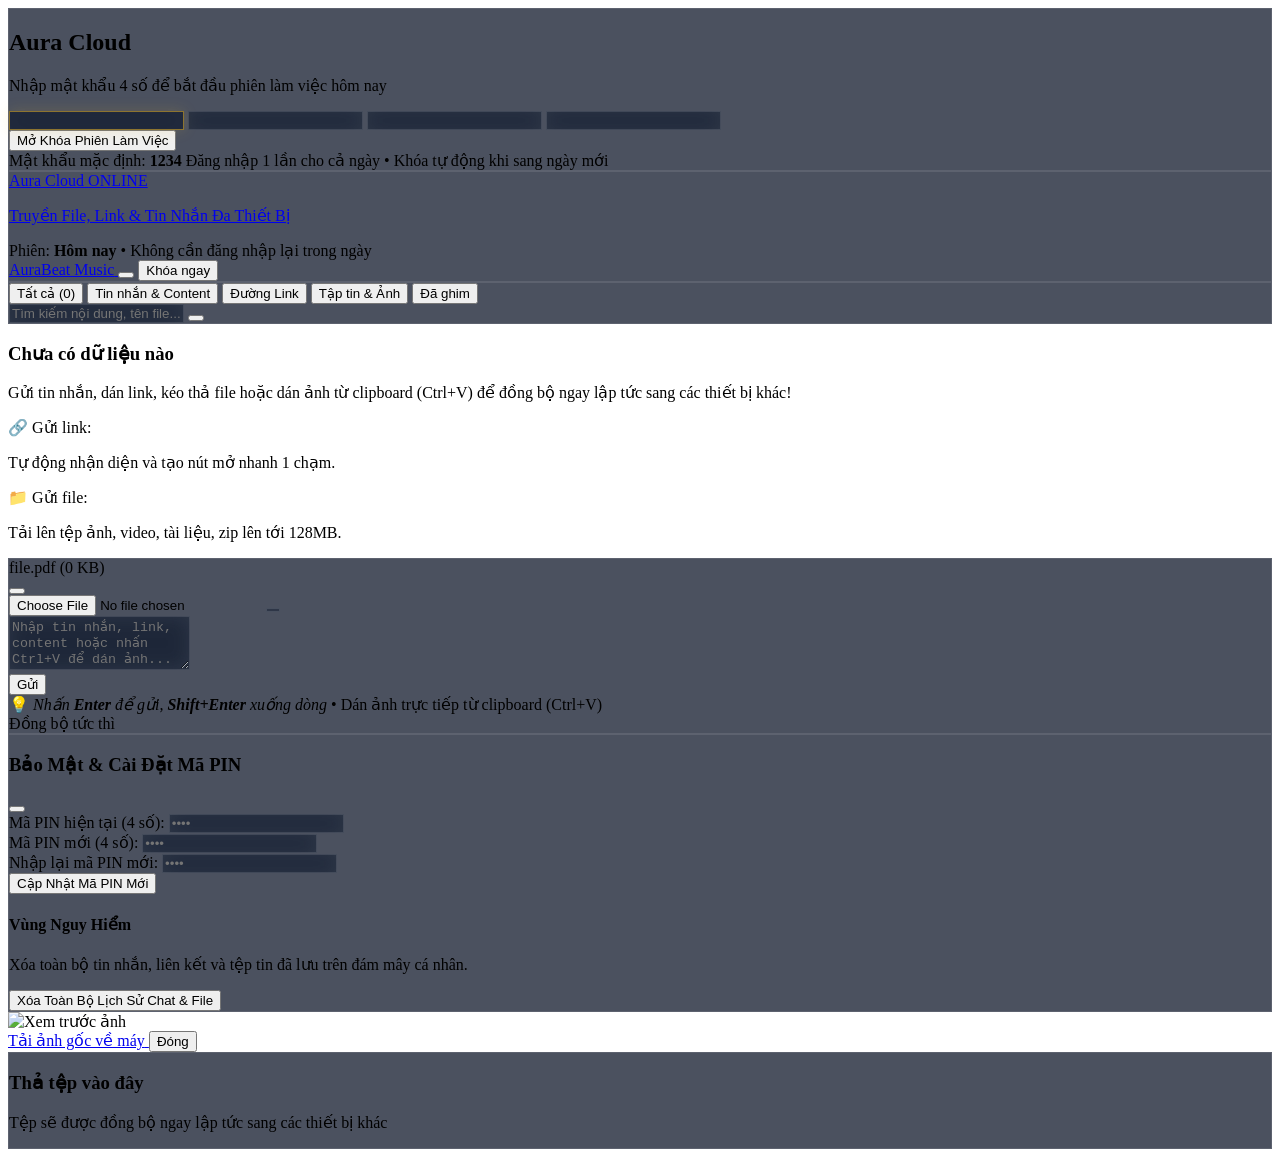
==== commit 632f21af: "fix(cloud): replace virtual keypad with 4-box PIN input, auto-focus navigation and multi-endpoint fa" ====
--- a/cloud.html
+++ b/cloud.html
@@ -72,7 +72,7 @@
 
   <!-- ======================== 1. PASSCODE LOCK SCREEN (MÃ PIN 4 SỐ) ======================== -->
   <div id="lock-screen" class="fixed inset-0 z-50 flex items-center justify-center p-4 bg-slate-950/90 backdrop-blur-2xl transition-all duration-500">
-    <div class="relative w-full max-w-xs glass-panel rounded-3xl p-6 sm:p-8 shadow-2xl text-center flex flex-col items-center">
+    <div class="relative w-full max-w-sm glass-panel rounded-3xl p-6 sm:p-8 shadow-2xl text-center flex flex-col items-center">
       
       <!-- Lock Ambient Glow -->
       <div class="absolute -top-12 w-32 h-32 bg-amber-400/20 rounded-full blur-3xl pointer-events-none"></div>
@@ -84,47 +84,32 @@
 
       <h2 class="text-xl font-bold tracking-tight text-white mb-1">Aura Cloud</h2>
       <p id="lock-subtitle" class="text-xs text-slate-400 mb-6 leading-relaxed">
-        Nhập mã PIN 4 số để bắt đầu phiên làm việc hôm nay
+        Nhập mật khẩu 4 số để bắt đầu phiên làm việc hôm nay
       </p>
 
-      <!-- 4 PIN Dots -->
-      <div id="pin-dots-container" class="flex items-center justify-center gap-4 mb-6">
-        <div class="pin-dot w-4 h-4 rounded-full border-2 border-white/20 transition-all duration-200"></div>
-        <div class="pin-dot w-4 h-4 rounded-full border-2 border-white/20 transition-all duration-200"></div>
-        <div class="pin-dot w-4 h-4 rounded-full border-2 border-white/20 transition-all duration-200"></div>
-        <div class="pin-dot w-4 h-4 rounded-full border-2 border-white/20 transition-all duration-200"></div>
-      </div>
-
-      <!-- Error message container -->
-      <div id="pin-error-msg" class="text-xs font-medium text-rose-400 min-h-[20px] mb-4"></div>
-
-      <!-- Virtual Numeric Keypad -->
-      <div class="grid grid-cols-3 gap-3 w-full max-w-[240px]">
-        <button class="keypad-btn py-3.5 rounded-2xl bg-white/5 hover:bg-white/10 active:bg-white/20 text-lg font-semibold text-white border border-white/10 transition-all" data-val="1">1</button>
-        <button class="keypad-btn py-3.5 rounded-2xl bg-white/5 hover:bg-white/10 active:bg-white/20 text-lg font-semibold text-white border border-white/10 transition-all" data-val="2">2</button>
-        <button class="keypad-btn py-3.5 rounded-2xl bg-white/5 hover:bg-white/10 active:bg-white/20 text-lg font-semibold text-white border border-white/10 transition-all" data-val="3">3</button>
-        <button class="keypad-btn py-3.5 rounded-2xl bg-white/5 hover:bg-white/10 active:bg-white/20 text-lg font-semibold text-white border border-white/10 transition-all" data-val="4">4</button>
-        <button class="keypad-btn py-3.5 rounded-2xl bg-white/5 hover:bg-white/10 active:bg-white/20 text-lg font-semibold text-white border border-white/10 transition-all" data-val="5">5</button>
-        <button class="keypad-btn py-3.5 rounded-2xl bg-white/5 hover:bg-white/10 active:bg-white/20 text-lg font-semibold text-white border border-white/10 transition-all" data-val="6">6</button>
-        <button class="keypad-btn py-3.5 rounded-2xl bg-white/5 hover:bg-white/10 active:bg-white/20 text-lg font-semibold text-white border border-white/10 transition-all" data-val="7">7</button>
-        <button class="keypad-btn py-3.5 rounded-2xl bg-white/5 hover:bg-white/10 active:bg-white/20 text-lg font-semibold text-white border border-white/10 transition-all" data-val="8">8</button>
-        <button class="keypad-btn py-3.5 rounded-2xl bg-white/5 hover:bg-white/10 active:bg-white/20 text-lg font-semibold text-white border border-white/10 transition-all" data-val="9">9</button>
-        
-        <!-- Clear Button -->
-        <button id="btn-pin-clear" class="py-3.5 rounded-2xl text-xs font-medium text-slate-400 hover:text-white hover:bg-white/5 transition-all">
-          Xóa
+      <!-- 4 PIN Input Boxes Form (Không dùng bàn phím số ảo, nhập trực tiếp bằng bàn phím máy/điện thoại) -->
+      <form id="pin-form" class="w-full flex flex-col items-center">
+        <!-- 4 Separate Password Boxes -->
+        <div class="flex items-center justify-center gap-3 sm:gap-3.5 mb-4" id="pin-boxes-container">
+          <input type="password" inputmode="numeric" pattern="[0-9]*" maxlength="1" class="pin-box w-12 h-14 sm:w-14 sm:h-16 text-center text-xl sm:text-2xl font-bold font-mono rounded-2xl glass-input text-white border-2 border-white/20 focus:border-amber-400 focus:bg-amber-400/10 focus:shadow-[0_0_15px_rgba(251,191,36,0.3)] transition-all outline-none" data-idx="0" autocomplete="off" autofocus>
+          <input type="password" inputmode="numeric" pattern="[0-9]*" maxlength="1" class="pin-box w-12 h-14 sm:w-14 sm:h-16 text-center text-xl sm:text-2xl font-bold font-mono rounded-2xl glass-input text-white border-2 border-white/20 focus:border-amber-400 focus:bg-amber-400/10 focus:shadow-[0_0_15px_rgba(251,191,36,0.3)] transition-all outline-none" data-idx="1" autocomplete="off">
+          <input type="password" inputmode="numeric" pattern="[0-9]*" maxlength="1" class="pin-box w-12 h-14 sm:w-14 sm:h-16 text-center text-xl sm:text-2xl font-bold font-mono rounded-2xl glass-input text-white border-2 border-white/20 focus:border-amber-400 focus:bg-amber-400/10 focus:shadow-[0_0_15px_rgba(251,191,36,0.3)] transition-all outline-none" data-idx="2" autocomplete="off">
+          <input type="password" inputmode="numeric" pattern="[0-9]*" maxlength="1" class="pin-box w-12 h-14 sm:w-14 sm:h-16 text-center text-xl sm:text-2xl font-bold font-mono rounded-2xl glass-input text-white border-2 border-white/20 focus:border-amber-400 focus:bg-amber-400/10 focus:shadow-[0_0_15px_rgba(251,191,36,0.3)] transition-all outline-none" data-idx="3" autocomplete="off">
+        </div>
+
+        <!-- Error message container -->
+        <div id="pin-error-msg" class="text-xs font-medium text-rose-400 min-h-[20px] mb-3"></div>
+
+        <!-- Submit Button -->
+        <button type="submit" id="btn-submit-pin" class="w-full py-3.5 rounded-2xl bg-amber-400 hover:bg-amber-300 active:scale-95 text-slate-950 font-bold text-xs sm:text-sm flex items-center justify-center gap-2 shadow-lg shadow-amber-500/25 transition-all cursor-pointer">
+          <i data-lucide="unlock" class="w-4 h-4"></i>
+          <span>Mở Khóa Phiên Làm Việc</span>
         </button>
-        <!-- 0 -->
-        <button class="keypad-btn py-3.5 rounded-2xl bg-white/5 hover:bg-white/10 active:bg-white/20 text-lg font-semibold text-white border border-white/10 transition-all" data-val="0">0</button>
-        <!-- Backspace -->
-        <button id="btn-pin-backspace" class="py-3.5 rounded-2xl text-slate-400 hover:text-white hover:bg-white/5 flex items-center justify-center transition-all">
-          <i data-lucide="delete" class="w-5 h-5"></i>
-        </button>
-      </div>
+      </form>
 
       <!-- Footnote Hints -->
       <div class="mt-6 pt-4 border-t border-white/10 w-full text-[11px] text-slate-500 flex flex-col gap-1">
-        <span class="text-amber-400/80 font-medium">Mã PIN mặc định: <strong>1234</strong></span>
+        <span class="text-amber-400/80 font-medium">Mật khẩu mặc định: <strong>1234</strong></span>
         <span>Đăng nhập 1 lần cho cả ngày • Khóa tự động khi sang ngày mới</span>
       </div>
 
@@ -385,8 +370,7 @@
       lucide.createIcons();
 
       // Intelligent API Base: handles both local file:// and web server
-      const isFileProtocol = window.location.protocol === "file:";
-      const API_BASE = isFileProtocol ? "https://servbay.host/music/cloud-api.php" : "cloud-api.php";
+      let API_BASE = window.location.protocol === "file:" ? "http://127.0.0.1/music/cloud-api.php" : "cloud-api.php";
 
       // State Management
       const state = {
@@ -404,8 +388,11 @@
       // DOM Elements
       const lockScreen = document.getElementById("lock-screen");
       const lockSubtitle = document.getElementById("lock-subtitle");
-      const pinDots = document.querySelectorAll(".pin-dot");
+      const pinBoxes = document.querySelectorAll(".pin-box");
+      const pinBoxesContainer = document.getElementById("pin-boxes-container");
+      const pinForm = document.getElementById("pin-form");
       const pinErrorMsg = document.getElementById("pin-error-msg");
+      const btnSubmitPin = document.getElementById("btn-submit-pin");
       const mainApp = document.getElementById("main-app");
       const messagesContainer = document.getElementById("messages-container");
       const emptyState = document.getElementById("empty-state");
@@ -467,71 +454,155 @@
         }, 3000);
       }
 
-      // ======================== AUTHENTICATION & PIN MANAGEMENT ========================
-      function updatePinDots() {
-        pinDots.forEach((dot, idx) => {
-          if (idx < state.currentPin.length) {
-            dot.classList.add("bg-amber-400", "border-amber-400", "shadow-[0_0_10px_rgba(251,191,36,0.6)]");
-          } else {
-            dot.classList.remove("bg-amber-400", "border-amber-400", "shadow-[0_0_10px_rgba(251,191,36,0.6)]");
+      // ======================== AUTHENTICATION & PIN MANAGEMENT (4 Ô MẬT KHẨU) ========================
+      function getEnteredPin() {
+        let pin = "";
+        pinBoxes.forEach(box => { pin += box.value; });
+        return pin;
+      }
+
+      function clearPinBoxes() {
+        pinBoxes.forEach(box => { box.value = ""; });
+        if (pinBoxes.length > 0) {
+          setTimeout(() => pinBoxes[0].focus(), 50);
+        }
+      }
+
+      // Input event navigation across the 4 boxes
+      pinBoxes.forEach((box, idx) => {
+        // Typing a digit (filters out non-digits, auto jumps next)
+        box.addEventListener("input", () => {
+          const val = box.value.replace(/[^0-9]/g, "");
+          box.value = val ? val[val.length - 1] : "";
+          pinErrorMsg.textContent = "";
+
+          if (box.value && idx < pinBoxes.length - 1) {
+            pinBoxes[idx + 1].focus();
+          }
+
+          // If all 4 boxes are filled, automatically submit!
+          const pin = getEnteredPin();
+          if (pin.length === 4) {
+            submitPinLogin(pin);
           }
         });
-      }
-
-      function handlePinDigit(digit) {
-        if (state.currentPin.length >= 4) return;
-        state.currentPin += digit;
-        updatePinDots();
-        pinErrorMsg.textContent = "";
-
-        if (state.currentPin.length === 4) {
-          submitPinLogin(state.currentPin);
-        }
-      }
-
-      function handlePinBackspace() {
-        if (state.currentPin.length > 0) {
-          state.currentPin = state.currentPin.slice(0, -1);
-          updatePinDots();
-          pinErrorMsg.textContent = "";
-        }
-      }
-
-      function handlePinClear() {
-        state.currentPin = "";
-        updatePinDots();
-        pinErrorMsg.textContent = "";
-      }
+
+        // Keydown (Backspace, ArrowLeft, ArrowRight)
+        box.addEventListener("keydown", (e) => {
+          if (e.key === "Backspace") {
+            if (!box.value && idx > 0) {
+              pinBoxes[idx - 1].focus();
+              pinBoxes[idx - 1].value = "";
+            } else {
+              box.value = "";
+            }
+          } else if (e.key === "ArrowLeft" && idx > 0) {
+            pinBoxes[idx - 1].focus();
+          } else if (e.key === "ArrowRight" && idx < pinBoxes.length - 1) {
+            pinBoxes[idx + 1].focus();
+          }
+        });
+
+        // Handle Paste (e.g. pasting "1234")
+        box.addEventListener("paste", (e) => {
+          e.preventDefault();
+          const pasteData = (e.clipboardData || window.clipboardData).getData("text").trim().replace(/[^0-9]/g, "");
+          if (!pasteData) return;
+
+          for (let i = 0; i < 4; i++) {
+            if (pasteData[i]) {
+              pinBoxes[i].value = pasteData[i];
+            }
+          }
+          const nextIdx = Math.min(pasteData.length, 3);
+          pinBoxes[nextIdx].focus();
+
+          const pin = getEnteredPin();
+          if (pin.length === 4) {
+            submitPinLogin(pin);
+          }
+        });
+      });
+
+      pinForm?.addEventListener("submit", (e) => {
+        e.preventDefault();
+        const pin = getEnteredPin();
+        if (pin.length !== 4) {
+          pinErrorMsg.textContent = "Vui lòng nhập đủ 4 chữ số.";
+          const emptyIdx = Array.from(pinBoxes).findIndex(b => !b.value);
+          if (emptyIdx !== -1) pinBoxes[emptyIdx].focus();
+          return;
+        }
+        submitPinLogin(pin);
+      });
 
       async function submitPinLogin(pin) {
-        try {
-          const res = await fetch(`${API_BASE}?action=login`, {
-            method: "POST",
-            headers: { "Content-Type": "application/x-www-form-urlencoded" },
-            body: new URLSearchParams({ pin })
-          });
-          const data = await res.json();
-
-          if (data.ok) {
-            state.token = data.token;
-            state.sessionDate = data.date_valid;
-            localStorage.setItem("aura_cloud_token", data.token);
-            localStorage.setItem("aura_cloud_session_date", data.date_valid);
-
-            showToast("Đăng nhập thành công! Bạn có thể gửi file & tin nhắn cả ngày.", "success");
-            unlockApp();
-          } else {
-            // Trigger shake animation
-            const pinContainer = document.getElementById("pin-dots-container");
-            pinContainer.classList.add("shake");
-            setTimeout(() => pinContainer.classList.remove("shake"), 450);
-
-            pinErrorMsg.textContent = data.error || "Mã PIN không đúng. Vui lòng thử lại.";
-            handlePinClear();
-          }
-        } catch (e) {
-          pinErrorMsg.textContent = "Không thể kết nối máy chủ. Kiểm tra mạng.";
-          handlePinClear();
+        if (!pin || pin.length !== 4) {
+          pinErrorMsg.textContent = "Vui lòng nhập đủ 4 chữ số.";
+          return;
+        }
+
+        if (btnSubmitPin) {
+          btnSubmitPin.disabled = true;
+          btnSubmitPin.innerHTML = `<span class="animate-spin inline-block w-4 h-4 border-2 border-slate-950 border-t-transparent rounded-full mr-2"></span> Đang xác thực...`;
+        }
+
+        // Try API endpoints (relative, localhost, 127.0.0.1, servbay.host)
+        const endpoints = [
+          "cloud-api.php?action=login",
+          "http://127.0.0.1/music/cloud-api.php?action=login",
+          "http://localhost/music/cloud-api.php?action=login",
+          "https://servbay.host/music/cloud-api.php?action=login"
+        ];
+
+        let success = false;
+        let lastError = "";
+
+        for (const ep of endpoints) {
+          try {
+            const res = await fetch(ep, {
+              method: "POST",
+              headers: { 
+                "Content-Type": "application/x-www-form-urlencoded" 
+              },
+              body: "pin=" + encodeURIComponent(pin)
+            });
+
+            const data = await res.json().catch(() => null);
+            if (res.ok && data && data.ok) {
+              success = true;
+              API_BASE = ep.split("?")[0];
+              window.ACTIVE_API_BASE = API_BASE;
+
+              state.token = data.token;
+              state.sessionDate = data.date_valid;
+              localStorage.setItem("aura_cloud_token", data.token);
+              localStorage.setItem("aura_cloud_session_date", data.date_valid);
+
+              showToast("Đăng nhập thành công! Phiên hợp lệ trong ngày hôm nay.", "success");
+              unlockApp();
+              break;
+            } else if (data && data.error) {
+              lastError = data.error;
+              break;
+            }
+          } catch (err) {
+            // Try next endpoint fallback
+          }
+        }
+
+        if (!success) {
+          pinBoxesContainer?.classList.add("shake");
+          setTimeout(() => pinBoxesContainer?.classList.remove("shake"), 450);
+
+          pinErrorMsg.textContent = lastError || "Mã PIN không chính xác hoặc không kết nối được máy chủ.";
+          clearPinBoxes();
+        }
+
+        if (btnSubmitPin) {
+          btnSubmitPin.disabled = false;
+          btnSubmitPin.innerHTML = `<i data-lucide="unlock" class="w-4 h-4"></i><span>Mở Khóa Phiên Làm Việc</span>`;
+          lucide.createIcons({ root: btnSubmitPin });
         }
       }
 
@@ -565,12 +636,12 @@
           state.pollTimer = null;
         }
 
-        handlePinClear();
+        clearPinBoxes();
         if (reason) {
           lockSubtitle.textContent = reason;
           lockSubtitle.classList.add("text-amber-300");
         } else {
-          lockSubtitle.textContent = "Nhập mã PIN 4 số để bắt đầu phiên làm việc hôm nay";
+          lockSubtitle.textContent = "Nhập mật khẩu 4 số để bắt đầu phiên làm việc hôm nay";
           lockSubtitle.classList.remove("text-amber-300");
         }
 
@@ -578,6 +649,7 @@
         mainApp.style.pointerEvents = "none";
         lockScreen.style.opacity = "1";
         lockScreen.style.pointerEvents = "auto";
+        if (pinBoxes.length > 0) pinBoxes[0].focus();
       }
 
       // Check current auth status on app start
@@ -600,7 +672,8 @@
 
         // Verify with server
         try {
-          const res = await fetch(`${API_BASE}?action=check_auth`, {
+          const apiBase = window.ACTIVE_API_BASE || API_BASE;
+          const res = await fetch(`${apiBase}?action=check_auth`, {
             headers: { "X-Cloud-Token": savedToken }
           });
           const data = await res.json();
@@ -621,28 +694,6 @@
           lockApp();
         }
       }
-
-      // Keypad button clicks
-      document.querySelectorAll(".keypad-btn").forEach(btn => {
-        btn.addEventListener("click", () => {
-          handlePinDigit(btn.getAttribute("data-val"));
-        });
-      });
-      document.getElementById("btn-pin-backspace")?.addEventListener("click", handlePinBackspace);
-      document.getElementById("btn-pin-clear")?.addEventListener("click", handlePinClear);
-
-      // Physical keyboard typing on lock screen
-      window.addEventListener("keydown", (e) => {
-        if (lockScreen.style.pointerEvents !== "none") {
-          if (e.key >= "0" && e.key <= "9") {
-            handlePinDigit(e.key);
-          } else if (e.key === "Backspace") {
-            handlePinBackspace();
-          } else if (e.key === "Escape") {
-            handlePinClear();
-          }
-        }
-      });
 
       // Manual Logout
       btnLogout?.addEventListener("click", async () => {
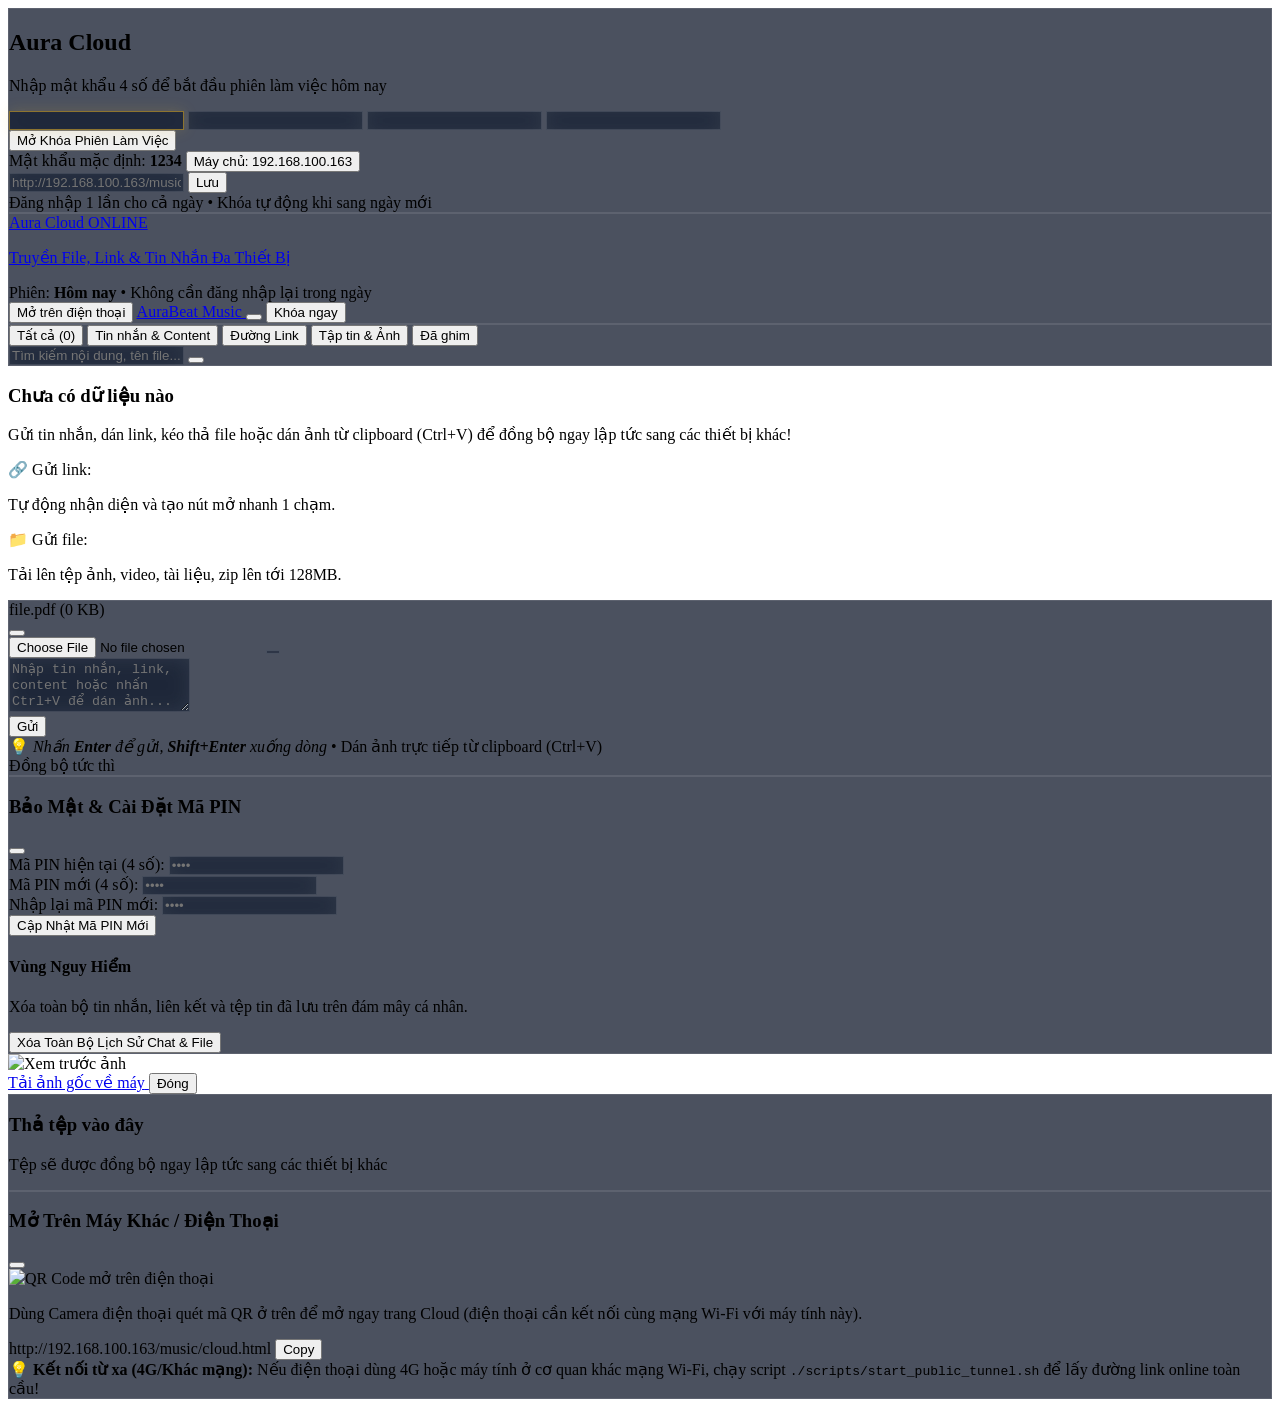
==== commit 93ea157c: "feat(cloud): add phone QR code, server address auto-detect, and public tunnel launcher" ====
--- a/cloud.html
+++ b/cloud.html
@@ -107,10 +107,20 @@
         </button>
       </form>
 
-      <!-- Footnote Hints -->
-      <div class="mt-6 pt-4 border-t border-white/10 w-full text-[11px] text-slate-500 flex flex-col gap-1">
-        <span class="text-amber-400/80 font-medium">Mật khẩu mặc định: <strong>1234</strong></span>
-        <span>Đăng nhập 1 lần cho cả ngày • Khóa tự động khi sang ngày mới</span>
+      <!-- Footnote Hints & Server IP Config -->
+      <div class="mt-5 pt-3.5 border-t border-white/10 w-full text-[11px] text-slate-400 flex flex-col gap-2">
+        <div class="flex items-center justify-between">
+          <span class="text-amber-400/80 font-medium">Mật khẩu mặc định: <strong>1234</strong></span>
+          <button type="button" id="btn-toggle-server-config" class="text-slate-400 hover:text-amber-300 transition-colors flex items-center gap-1 cursor-pointer" title="Cấu hình IP máy chủ nếu mở từ máy khác">
+            <i data-lucide="wifi" class="w-3 h-3"></i>
+            <span id="lbl-active-server-host">Máy chủ: 192.168.100.163</span>
+          </button>
+        </div>
+        <div id="server-config-drawer" class="hidden flex items-center gap-1.5 mt-0.5">
+          <input type="text" id="input-custom-server" placeholder="http://192.168.100.163/music" class="flex-1 glass-input px-2.5 py-1 rounded-xl text-[11px] text-white font-mono">
+          <button type="button" id="btn-save-custom-server" class="px-2.5 py-1 rounded-xl bg-amber-400 text-slate-950 font-bold text-[10px] cursor-pointer">Lưu</button>
+        </div>
+        <span class="text-[10px] text-slate-500">Đăng nhập 1 lần cho cả ngày • Khóa tự động khi sang ngày mới</span>
       </div>
 
     </div>
@@ -150,6 +160,12 @@
 
       <!-- Right Header Actions -->
       <div class="flex items-center gap-1.5 sm:gap-2">
+        <!-- Open on Phone / QR Code button -->
+        <button id="btn-open-qr-modal" class="px-2.5 sm:px-3 py-1.5 rounded-xl bg-amber-400/10 hover:bg-amber-400/20 text-amber-300 border border-amber-400/30 text-xs font-semibold flex items-center gap-1.5 transition-colors cursor-pointer" title="Quét mã QR để mở trang này trên điện thoại hoặc máy khác">
+          <i data-lucide="smartphone" class="w-3.5 h-3.5"></i>
+          <span class="hidden sm:inline">Mở trên điện thoại</span>
+        </button>
+
         <!-- Return to Music -->
         <a href="index.html" class="px-2.5 sm:px-3 py-1.5 rounded-xl bg-white/5 hover:bg-white/10 text-slate-300 hover:text-white text-xs font-medium flex items-center gap-1.5 border border-white/10 transition-colors" title="Trở về trang phát nhạc 4K">
           <i data-lucide="headphones" class="w-3.5 h-3.5 text-amber-400"></i>
@@ -361,6 +377,44 @@
       </div>
       <h3 class="text-lg font-bold text-white mb-1">Thả tệp vào đây</h3>
       <p class="text-xs text-slate-300">Tệp sẽ được đồng bộ ngay lập tức sang các thiết bị khác</p>
+    </div>
+  </div>
+
+  <!-- ======================== 5. QR CODE & CROSS-DEVICE MODAL ======================== -->
+  <div id="qr-modal" class="fixed inset-0 z-50 flex items-center justify-center p-4 bg-black/80 backdrop-blur-md opacity-0 pointer-events-none transition-all duration-300">
+    <div class="glass-panel max-w-sm w-full rounded-3xl p-6 border border-white/20 shadow-2xl relative text-center flex flex-col items-center">
+      
+      <div class="flex items-center justify-between w-full pb-3 mb-4 border-b border-white/10">
+        <h3 class="text-base font-bold text-white flex items-center gap-2">
+          <i data-lucide="smartphone" class="w-5 h-5 text-amber-400"></i>
+          <span>Mở Trên Máy Khác / Điện Thoại</span>
+        </h3>
+        <button id="btn-close-qr-modal" class="p-1 text-slate-400 hover:text-white rounded-lg hover:bg-white/10 cursor-pointer">
+          <i data-lucide="x" class="w-5 h-5"></i>
+        </button>
+      </div>
+
+      <!-- QR Code Image Container -->
+      <div class="p-3 bg-white rounded-2xl shadow-xl mb-4">
+        <img id="qr-code-img" src="https://api.qrserver.com/v1/create-qr-code/?size=200x200&margin=4&data=http%3A%2F%2F192.168.100.163%2Fmusic%2Fcloud.html" alt="QR Code mở trên điện thoại" class="w-48 h-48 rounded-xl object-contain">
+      </div>
+
+      <p class="text-xs text-slate-300 mb-3">
+        Dùng Camera điện thoại quét mã QR ở trên để mở ngay trang Cloud (điện thoại cần kết nối cùng mạng Wi-Fi với máy tính này).
+      </p>
+
+      <!-- Copy Link Box -->
+      <div class="w-full p-2.5 rounded-2xl bg-white/5 border border-white/10 flex items-center justify-between gap-2 mb-3 text-left">
+        <span class="text-xs text-amber-300 font-mono truncate select-all" id="lbl-lan-url">http://192.168.100.163/music/cloud.html</span>
+        <button id="btn-copy-lan-url" class="px-2.5 py-1 rounded-xl bg-white/10 hover:bg-white/20 text-white text-[11px] font-semibold flex-shrink-0 cursor-pointer">
+          Copy
+        </button>
+      </div>
+
+      <div class="w-full text-left p-3 rounded-2xl bg-sky-500/10 border border-sky-500/20 text-[11px] text-sky-300">
+        <strong>💡 Kết nối từ xa (4G/Khác mạng):</strong> Nếu điện thoại dùng 4G hoặc máy tính ở cơ quan khác mạng Wi-Fi, chạy script <code class="text-white font-mono bg-black/40 px-1 py-0.5 rounded">./scripts/start_public_tunnel.sh</code> để lấy đường link online toàn cầu!
+      </div>
+
     </div>
   </div>
 
@@ -547,13 +601,19 @@
           btnSubmitPin.innerHTML = `<span class="animate-spin inline-block w-4 h-4 border-2 border-slate-950 border-t-transparent rounded-full mr-2"></span> Đang xác thực...`;
         }
 
-        // Try API endpoints (relative, localhost, 127.0.0.1, servbay.host)
+        // Try API endpoints (custom saved, relative, LAN IP, localhost, servbay.host)
+        const savedCustom = localStorage.getItem("aura_cloud_custom_server") || "";
+        const currentOrigin = window.location.origin;
+
         const endpoints = [
+          (savedCustom ? `${savedCustom.replace(/\/$/, '')}/cloud-api.php?action=login` : null),
           "cloud-api.php?action=login",
+          (currentOrigin && currentOrigin !== "null" ? `${currentOrigin}/music/cloud-api.php?action=login` : null),
+          "http://192.168.100.163/music/cloud-api.php?action=login",
           "http://127.0.0.1/music/cloud-api.php?action=login",
           "http://localhost/music/cloud-api.php?action=login",
           "https://servbay.host/music/cloud-api.php?action=login"
-        ];
+        ].filter(Boolean);
 
         let success = false;
         let lastError = "";
@@ -1312,6 +1372,73 @@
         }
       }, 30000);
 
+      // ======================== SERVER CONFIG DRAWER & QR MODAL ========================
+      const btnToggleServerConfig = document.getElementById("btn-toggle-server-config");
+      const serverConfigDrawer = document.getElementById("server-config-drawer");
+      const inputCustomServer = document.getElementById("input-custom-server");
+      const btnSaveCustomServer = document.getElementById("btn-save-custom-server");
+      const lblActiveServerHost = document.getElementById("lbl-active-server-host");
+
+      // Load saved custom server if any
+      const savedServer = localStorage.getItem("aura_cloud_custom_server");
+      if (savedServer && inputCustomServer) {
+        inputCustomServer.value = savedServer;
+        if (lblActiveServerHost) lblActiveServerHost.textContent = "IP: " + savedServer.replace(/^https?:\/\//, '').replace(/\/.*$/, '');
+      }
+
+      btnToggleServerConfig?.addEventListener("click", () => {
+        serverConfigDrawer?.classList.toggle("hidden");
+        if (!serverConfigDrawer?.classList.contains("hidden")) {
+          inputCustomServer?.focus();
+        }
+      });
+
+      btnSaveCustomServer?.addEventListener("click", () => {
+        const val = (inputCustomServer?.value || "").trim().replace(/\/$/, "");
+        if (val) {
+          localStorage.setItem("aura_cloud_custom_server", val);
+          window.ACTIVE_API_BASE = `${val}/cloud-api.php`;
+          if (lblActiveServerHost) lblActiveServerHost.textContent = "IP: " + val.replace(/^https?:\/\//, '').replace(/\/.*$/, '');
+          showToast("Đã lưu địa chỉ máy chủ!", "success");
+          serverConfigDrawer?.classList.add("hidden");
+        } else {
+          localStorage.removeItem("aura_cloud_custom_server");
+          showToast("Đã xóa địa chỉ máy chủ tùy chỉnh, dùng mặc định.", "info");
+          serverConfigDrawer?.classList.add("hidden");
+        }
+      });
+
+      // QR Code Modal
+      const btnOpenQrModal = document.getElementById("btn-open-qr-modal");
+      const qrModal = document.getElementById("qr-modal");
+      const btnCloseQrModal = document.getElementById("btn-close-qr-modal");
+      const btnCopyLanUrl = document.getElementById("btn-copy-lan-url");
+      const lblLanUrl = document.getElementById("lbl-lan-url");
+
+      btnOpenQrModal?.addEventListener("click", () => {
+        qrModal.style.opacity = "1";
+        qrModal.style.pointerEvents = "auto";
+      });
+
+      btnCloseQrModal?.addEventListener("click", () => {
+        qrModal.style.opacity = "0";
+        qrModal.style.pointerEvents = "none";
+      });
+
+      qrModal?.addEventListener("click", (e) => {
+        if (e.target === qrModal) {
+          qrModal.style.opacity = "0";
+          qrModal.style.pointerEvents = "none";
+        }
+      });
+
+      btnCopyLanUrl?.addEventListener("click", () => {
+        const url = lblLanUrl?.textContent || "http://192.168.100.163/music/cloud.html";
+        navigator.clipboard.writeText(url).then(() => {
+          showToast("Đã sao chép link mạng Wi-Fi!", "success");
+        });
+      });
+
       // STARTUP
       verifySessionOnStartup();
     });
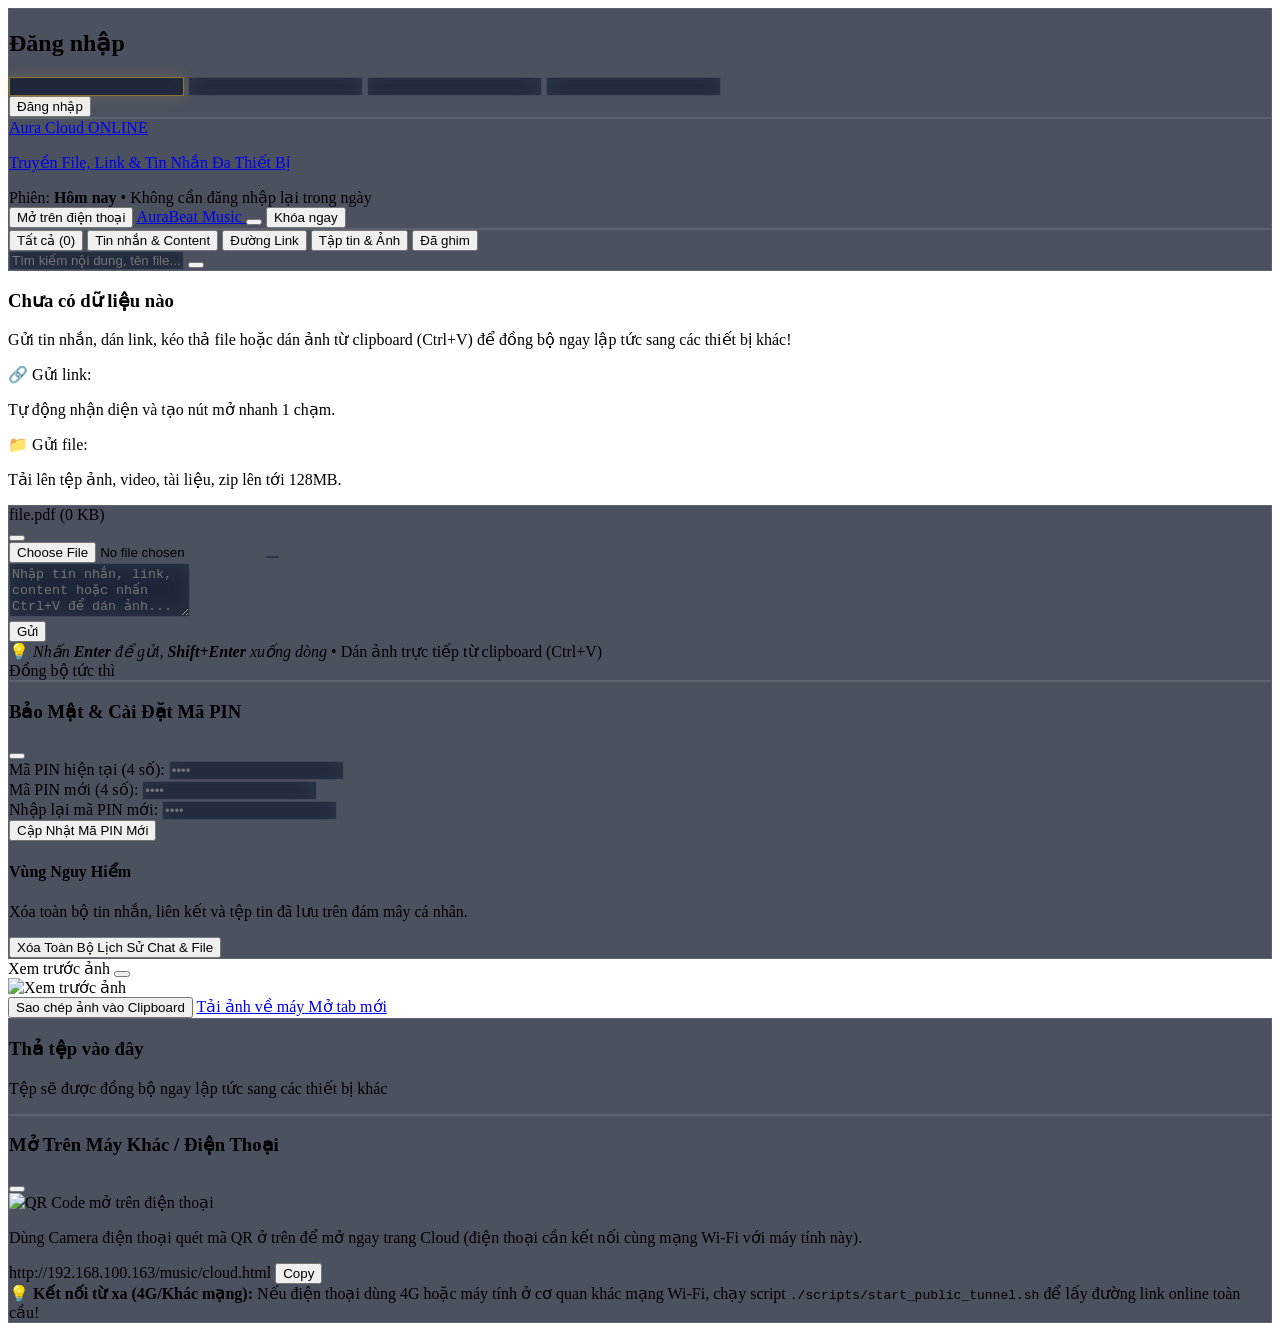
==== commit dc7b0ac8: "fix(cloud): minimal login screen, F5 persistent session, and instant clipboard image copy" ====
--- a/cloud.html
+++ b/cloud.html
@@ -71,57 +71,29 @@
   <div id="toast-container" class="fixed top-5 right-5 z-[100] flex flex-col gap-2 pointer-events-none max-w-sm w-full"></div>
 
   <!-- ======================== 1. PASSCODE LOCK SCREEN (MÃ PIN 4 SỐ) ======================== -->
-  <div id="lock-screen" class="fixed inset-0 z-50 flex items-center justify-center p-4 bg-slate-950/90 backdrop-blur-2xl transition-all duration-500">
-    <div class="relative w-full max-w-sm glass-panel rounded-3xl p-6 sm:p-8 shadow-2xl text-center flex flex-col items-center">
+  <div id="lock-screen" class="fixed inset-0 z-50 flex items-center justify-center p-4 bg-slate-950/95 backdrop-blur-2xl transition-all duration-300">
+    <div class="relative w-full max-w-xs glass-panel rounded-3xl p-6 sm:p-8 shadow-2xl text-center flex flex-col items-center">
       
-      <!-- Lock Ambient Glow -->
-      <div class="absolute -top-12 w-32 h-32 bg-amber-400/20 rounded-full blur-3xl pointer-events-none"></div>
-
-      <!-- Icon & Header -->
-      <div class="w-16 h-16 rounded-2xl bg-amber-400/10 border border-amber-400/20 flex items-center justify-center text-amber-400 mb-4 shadow-inner">
-        <i data-lucide="shield-check" class="w-8 h-8"></i>
-      </div>
-
-      <h2 class="text-xl font-bold tracking-tight text-white mb-1">Aura Cloud</h2>
-      <p id="lock-subtitle" class="text-xs text-slate-400 mb-6 leading-relaxed">
-        Nhập mật khẩu 4 số để bắt đầu phiên làm việc hôm nay
-      </p>
-
-      <!-- 4 PIN Input Boxes Form (Không dùng bàn phím số ảo, nhập trực tiếp bằng bàn phím máy/điện thoại) -->
+      <!-- Subtle Glow -->
+      <div class="absolute -top-10 w-28 h-28 bg-amber-400/15 rounded-full blur-2xl pointer-events-none"></div>
+
+      <!-- Chỉ duy nhất chữ: Đăng nhập -->
+      <h2 class="text-xl sm:text-2xl font-bold tracking-tight text-white mb-6">Đăng nhập</h2>
+
+      <!-- 4 Ô Nhập Mật Khẩu -->
       <form id="pin-form" class="w-full flex flex-col items-center">
-        <!-- 4 Separate Password Boxes -->
-        <div class="flex items-center justify-center gap-3 sm:gap-3.5 mb-4" id="pin-boxes-container">
+        <div class="flex items-center justify-center gap-2.5 sm:gap-3 mb-2" id="pin-boxes-container">
           <input type="password" inputmode="numeric" pattern="[0-9]*" maxlength="1" class="pin-box w-12 h-14 sm:w-14 sm:h-16 text-center text-xl sm:text-2xl font-bold font-mono rounded-2xl glass-input text-white border-2 border-white/20 focus:border-amber-400 focus:bg-amber-400/10 focus:shadow-[0_0_15px_rgba(251,191,36,0.3)] transition-all outline-none" data-idx="0" autocomplete="off" autofocus>
           <input type="password" inputmode="numeric" pattern="[0-9]*" maxlength="1" class="pin-box w-12 h-14 sm:w-14 sm:h-16 text-center text-xl sm:text-2xl font-bold font-mono rounded-2xl glass-input text-white border-2 border-white/20 focus:border-amber-400 focus:bg-amber-400/10 focus:shadow-[0_0_15px_rgba(251,191,36,0.3)] transition-all outline-none" data-idx="1" autocomplete="off">
           <input type="password" inputmode="numeric" pattern="[0-9]*" maxlength="1" class="pin-box w-12 h-14 sm:w-14 sm:h-16 text-center text-xl sm:text-2xl font-bold font-mono rounded-2xl glass-input text-white border-2 border-white/20 focus:border-amber-400 focus:bg-amber-400/10 focus:shadow-[0_0_15px_rgba(251,191,36,0.3)] transition-all outline-none" data-idx="2" autocomplete="off">
           <input type="password" inputmode="numeric" pattern="[0-9]*" maxlength="1" class="pin-box w-12 h-14 sm:w-14 sm:h-16 text-center text-xl sm:text-2xl font-bold font-mono rounded-2xl glass-input text-white border-2 border-white/20 focus:border-amber-400 focus:bg-amber-400/10 focus:shadow-[0_0_15px_rgba(251,191,36,0.3)] transition-all outline-none" data-idx="3" autocomplete="off">
         </div>
 
-        <!-- Error message container -->
-        <div id="pin-error-msg" class="text-xs font-medium text-rose-400 min-h-[20px] mb-3"></div>
-
-        <!-- Submit Button -->
-        <button type="submit" id="btn-submit-pin" class="w-full py-3.5 rounded-2xl bg-amber-400 hover:bg-amber-300 active:scale-95 text-slate-950 font-bold text-xs sm:text-sm flex items-center justify-center gap-2 shadow-lg shadow-amber-500/25 transition-all cursor-pointer">
-          <i data-lucide="unlock" class="w-4 h-4"></i>
-          <span>Mở Khóa Phiên Làm Việc</span>
-        </button>
+        <!-- Thông báo lỗi (chỉ xuất hiện khi nhập sai) -->
+        <div id="pin-error-msg" class="text-xs font-medium text-rose-400 min-h-[22px] mt-2 text-center"></div>
+
+        <button type="submit" id="btn-submit-pin" class="sr-only">Đăng nhập</button>
       </form>
-
-      <!-- Footnote Hints & Server IP Config -->
-      <div class="mt-5 pt-3.5 border-t border-white/10 w-full text-[11px] text-slate-400 flex flex-col gap-2">
-        <div class="flex items-center justify-between">
-          <span class="text-amber-400/80 font-medium">Mật khẩu mặc định: <strong>1234</strong></span>
-          <button type="button" id="btn-toggle-server-config" class="text-slate-400 hover:text-amber-300 transition-colors flex items-center gap-1 cursor-pointer" title="Cấu hình IP máy chủ nếu mở từ máy khác">
-            <i data-lucide="wifi" class="w-3 h-3"></i>
-            <span id="lbl-active-server-host">Máy chủ: 192.168.100.163</span>
-          </button>
-        </div>
-        <div id="server-config-drawer" class="hidden flex items-center gap-1.5 mt-0.5">
-          <input type="text" id="input-custom-server" placeholder="http://192.168.100.163/music" class="flex-1 glass-input px-2.5 py-1 rounded-xl text-[11px] text-white font-mono">
-          <button type="button" id="btn-save-custom-server" class="px-2.5 py-1 rounded-xl bg-amber-400 text-slate-950 font-bold text-[10px] cursor-pointer">Lưu</button>
-        </div>
-        <span class="text-[10px] text-slate-500">Đăng nhập 1 lần cho cả ngày • Khóa tự động khi sang ngày mới</span>
-      </div>
 
     </div>
   </div>
@@ -353,18 +325,41 @@
   </div>
 
   <!-- ======================== 4. LIGHTBOX MODAL FOR IMAGE PREVIEW ======================== -->
-  <div id="lightbox-modal" class="fixed inset-0 z-50 flex items-center justify-center p-4 bg-black/90 backdrop-blur-xl opacity-0 pointer-events-none transition-all duration-300 cursor-zoom-out">
-    <div class="relative max-w-4xl max-h-[90vh] flex flex-col items-center">
-      <img id="lightbox-img" src="" alt="Xem trước ảnh" class="max-w-full max-h-[80vh] rounded-2xl object-contain shadow-2xl">
-      <div class="mt-3 flex items-center gap-3">
-        <a id="lightbox-download-link" href="#" class="px-4 py-2 rounded-xl bg-amber-400 text-slate-950 font-bold text-xs flex items-center gap-1.5 shadow" download>
-          <i data-lucide="download" class="w-4 h-4"></i>
-          <span>Tải ảnh gốc về máy</span>
+  <div id="lightbox-modal" class="fixed inset-0 z-50 flex items-center justify-center p-4 bg-black/90 backdrop-blur-xl opacity-0 pointer-events-none transition-all duration-300">
+    <div class="relative max-w-4xl max-h-[92vh] w-full flex flex-col items-center">
+      
+      <!-- Lightbox Header -->
+      <div class="w-full flex items-center justify-between pb-2 mb-2 text-white border-b border-white/10">
+        <span id="lightbox-filename" class="text-xs sm:text-sm font-medium truncate max-w-md text-slate-300">Xem trước ảnh</span>
+        <button id="btn-close-lightbox" class="p-1.5 rounded-xl bg-white/10 hover:bg-white/20 text-white cursor-pointer transition-colors" title="Đóng (Esc)">
+          <i data-lucide="x" class="w-5 h-5"></i>
+        </button>
+      </div>
+
+      <!-- Image display -->
+      <div class="relative max-h-[72vh] flex items-center justify-center overflow-hidden rounded-2xl bg-black/50 p-2 border border-white/10 w-full">
+        <img id="lightbox-img" src="" alt="Xem trước ảnh" class="max-w-full max-h-[68vh] object-contain rounded-xl shadow-2xl" crossorigin="anonymous">
+      </div>
+
+      <!-- Action buttons -->
+      <div class="mt-3.5 flex flex-wrap items-center justify-center gap-2.5">
+        <!-- Nút Sao chép ảnh trực tiếp vào Clipboard -->
+        <button id="lightbox-copy-btn" class="px-4 py-2 rounded-xl bg-amber-400 hover:bg-amber-300 text-slate-950 font-bold text-xs flex items-center gap-1.5 shadow-lg shadow-amber-500/20 transition-all cursor-pointer">
+          <i data-lucide="copy" class="w-4 h-4"></i>
+          <span>Sao chép ảnh vào Clipboard</span>
+        </button>
+
+        <!-- Nút Tải ảnh về máy -->
+        <a id="lightbox-download-link" href="#" class="px-4 py-2 rounded-xl bg-white/10 hover:bg-white/20 text-white font-semibold text-xs flex items-center gap-1.5 border border-white/10 transition-colors" download>
+          <i data-lucide="download" class="w-4 h-4 text-amber-400"></i>
+          <span>Tải ảnh về máy</span>
         </a>
-        <button id="btn-close-lightbox" class="px-4 py-2 rounded-xl bg-white/10 hover:bg-white/20 text-white font-medium text-xs flex items-center gap-1.5 cursor-pointer">
-          <i data-lucide="x" class="w-4 h-4"></i>
-          <span>Đóng</span>
-        </button>
+
+        <!-- Mở ảnh trong tab mới -->
+        <a id="lightbox-open-new-tab" href="#" target="_blank" rel="noopener noreferrer" class="px-4 py-2 rounded-xl bg-white/10 hover:bg-white/20 text-slate-300 hover:text-white font-medium text-xs flex items-center gap-1.5 border border-white/10 transition-colors">
+          <i data-lucide="external-link" class="w-4 h-4"></i>
+          <span>Mở tab mới</span>
+        </a>
       </div>
     </div>
   </div>
@@ -423,14 +418,53 @@
     document.addEventListener("DOMContentLoaded", () => {
       lucide.createIcons();
 
-      // Intelligent API Base: handles both local file:// and web server
-      let API_BASE = window.location.protocol === "file:" ? "http://127.0.0.1/music/cloud-api.php" : "cloud-api.php";
+      // Intelligent API & Endpoints Management
+      function getCandidateEndpoints(action) {
+        const savedBase = localStorage.getItem("aura_cloud_api_base");
+        const savedCustom = localStorage.getItem("aura_cloud_custom_server");
+        const currentOrigin = window.location.origin;
+
+        const list = [
+          savedBase ? `${savedBase.replace(/\/$/, '')}?action=${action}` : null,
+          (savedCustom ? `${savedCustom.replace(/\/$/, '')}/cloud-api.php?action=${action}` : null),
+          `cloud-api.php?action=${action}`,
+          (currentOrigin && currentOrigin !== "null" ? `${currentOrigin}/music/cloud-api.php?action=${action}` : null),
+          `http://192.168.100.163/music/cloud-api.php?action=${action}`,
+          `http://127.0.0.1/music/cloud-api.php?action=${action}`,
+          `http://localhost/music/cloud-api.php?action=${action}`,
+          `https://servbay.host/music/cloud-api.php?action=${action}`
+        ].filter(Boolean);
+
+        return Array.from(new Set(list));
+      }
+
+      function getActiveApiBase() {
+        const savedBase = localStorage.getItem("aura_cloud_api_base");
+        if (savedBase) return savedBase;
+        const savedCustom = localStorage.getItem("aura_cloud_custom_server");
+        if (savedCustom) return `${savedCustom.replace(/\/$/, '')}/cloud-api.php`;
+        return window.location.protocol === "file:" ? "http://127.0.0.1/music/cloud-api.php" : "cloud-api.php";
+      }
+
+      let API_BASE = getActiveApiBase();
+
+      function resolveApiUrl(path) {
+        if (!path) return "";
+        if (path.startsWith("http://") || path.startsWith("https://") || path.startsWith("blob:") || path.startsWith("data:")) {
+          return path;
+        }
+        const base = getActiveApiBase();
+        if (base.startsWith("http://") || base.startsWith("https://")) {
+          const dir = base.substring(0, base.lastIndexOf("/") + 1);
+          return dir + path;
+        }
+        return path;
+      }
 
       // State Management
       const state = {
         token: localStorage.getItem("aura_cloud_token") || null,
         sessionDate: localStorage.getItem("aura_cloud_session_date") || null,
-        currentPin: "",
         activeFilter: "all",
         searchQuery: "",
         selectedFile: null,
@@ -441,7 +475,6 @@
 
       // DOM Elements
       const lockScreen = document.getElementById("lock-screen");
-      const lockSubtitle = document.getElementById("lock-subtitle");
       const pinBoxes = document.querySelectorAll(".pin-box");
       const pinBoxesContainer = document.getElementById("pin-boxes-container");
       const pinForm = document.getElementById("pin-form");
@@ -471,7 +504,10 @@
       const dragOverlay = document.getElementById("drag-drop-overlay");
       const lightboxModal = document.getElementById("lightbox-modal");
       const lightboxImg = document.getElementById("lightbox-img");
+      const lightboxFilename = document.getElementById("lightbox-filename");
+      const lightboxCopyBtn = document.getElementById("lightbox-copy-btn");
       const lightboxDownloadLink = document.getElementById("lightbox-download-link");
+      const lightboxOpenNewTab = document.getElementById("lightbox-open-new-tab");
       const btnCloseLightbox = document.getElementById("btn-close-lightbox");
       const lblSessionDate = document.getElementById("lbl-session-date");
 
@@ -508,6 +544,87 @@
         }, 3000);
       }
 
+      // ======================== COPY IMAGE TO CLIPBOARD (DIRECT) ========================
+      async function convertBlobToPng(blob) {
+        return new Promise((resolve, reject) => {
+          const img = new Image();
+          img.crossOrigin = "anonymous";
+          const objectUrl = URL.createObjectURL(blob);
+          img.onload = () => {
+            URL.revokeObjectURL(objectUrl);
+            const canvas = document.createElement("canvas");
+            canvas.width = img.naturalWidth || img.width;
+            canvas.height = img.naturalHeight || img.height;
+            const ctx = canvas.getContext("2d");
+            ctx.drawImage(img, 0, 0);
+            canvas.toBlob((b) => {
+              if (b) resolve(b);
+              else reject(new Error("Không thể chuyển định dạng sang PNG"));
+            }, "image/png");
+          };
+          img.onerror = (e) => {
+            URL.revokeObjectURL(objectUrl);
+            reject(e);
+          };
+          img.src = objectUrl;
+        });
+      }
+
+      async function copyImageToClipboard(imgUrl, triggerBtn = null) {
+        let originalHtml = "";
+        if (triggerBtn) {
+          originalHtml = triggerBtn.innerHTML;
+          triggerBtn.disabled = true;
+          triggerBtn.innerHTML = `<span class="animate-spin inline-block w-3.5 h-3.5 border-2 border-current border-t-transparent rounded-full mr-1"></span><span>Đang sao chép...</span>`;
+        }
+
+        try {
+          const res = await fetch(imgUrl, { mode: "cors" });
+          if (!res.ok) throw new Error("Tải ảnh thất bại: " + res.status);
+          const blob = await res.blob();
+
+          let pngBlob = blob;
+          if (blob.type !== "image/png") {
+            pngBlob = await convertBlobToPng(blob);
+          }
+
+          if (navigator.clipboard && navigator.clipboard.write) {
+            await navigator.clipboard.write([
+              new ClipboardItem({ "image/png": pngBlob })
+            ]);
+            showToast("Đã sao chép ảnh vào clipboard! Dán (Ctrl+V) ngay vào Zalo / Word / Chat.", "success");
+            if (triggerBtn) {
+              triggerBtn.innerHTML = `<i data-lucide="check" class="w-3.5 h-3.5 text-emerald-400"></i><span class="text-emerald-300">Đã chép!</span>`;
+              lucide.createIcons({ root: triggerBtn });
+              setTimeout(() => {
+                if (triggerBtn && originalHtml) {
+                  triggerBtn.innerHTML = originalHtml;
+                  triggerBtn.disabled = false;
+                  lucide.createIcons({ root: triggerBtn });
+                }
+              }, 2000);
+            }
+            return;
+          } else {
+            throw new Error("Trình duyệt không hỗ trợ ClipboardItem");
+          }
+        } catch (err) {
+          console.warn("copyImageToClipboard failed:", err);
+          // Fallback: Copy direct image URL
+          try {
+            await navigator.clipboard.writeText(imgUrl);
+            showToast("Đã sao chép liên kết ảnh vào clipboard!", "info");
+          } catch (e2) {
+            showToast("Không thể chép ảnh tự động. Bạn hãy nhấp chuột phải vào ảnh và chọn 'Sao chép hình ảnh'.", "error");
+          }
+          if (triggerBtn && originalHtml) {
+            triggerBtn.innerHTML = originalHtml;
+            triggerBtn.disabled = false;
+            lucide.createIcons({ root: triggerBtn });
+          }
+        }
+      }
+
       // ======================== AUTHENTICATION & PIN MANAGEMENT (4 Ô MẬT KHẨU) ========================
       function getEnteredPin() {
         let pin = "";
@@ -524,11 +641,10 @@
 
       // Input event navigation across the 4 boxes
       pinBoxes.forEach((box, idx) => {
-        // Typing a digit (filters out non-digits, auto jumps next)
         box.addEventListener("input", () => {
           const val = box.value.replace(/[^0-9]/g, "");
           box.value = val ? val[val.length - 1] : "";
-          pinErrorMsg.textContent = "";
+          if (pinErrorMsg) pinErrorMsg.textContent = "";
 
           if (box.value && idx < pinBoxes.length - 1) {
             pinBoxes[idx + 1].focus();
@@ -541,7 +657,6 @@
           }
         });
 
-        // Keydown (Backspace, ArrowLeft, ArrowRight)
         box.addEventListener("keydown", (e) => {
           if (e.key === "Backspace") {
             if (!box.value && idx > 0) {
@@ -557,7 +672,6 @@
           }
         });
 
-        // Handle Paste (e.g. pasting "1234")
         box.addEventListener("paste", (e) => {
           e.preventDefault();
           const pasteData = (e.clipboardData || window.clipboardData).getData("text").trim().replace(/[^0-9]/g, "");
@@ -582,7 +696,7 @@
         e.preventDefault();
         const pin = getEnteredPin();
         if (pin.length !== 4) {
-          pinErrorMsg.textContent = "Vui lòng nhập đủ 4 chữ số.";
+          if (pinErrorMsg) pinErrorMsg.textContent = "Vui lòng nhập đủ 4 chữ số.";
           const emptyIdx = Array.from(pinBoxes).findIndex(b => !b.value);
           if (emptyIdx !== -1) pinBoxes[emptyIdx].focus();
           return;
@@ -592,29 +706,11 @@
 
       async function submitPinLogin(pin) {
         if (!pin || pin.length !== 4) {
-          pinErrorMsg.textContent = "Vui lòng nhập đủ 4 chữ số.";
+          if (pinErrorMsg) pinErrorMsg.textContent = "Vui lòng nhập đủ 4 chữ số.";
           return;
         }
 
-        if (btnSubmitPin) {
-          btnSubmitPin.disabled = true;
-          btnSubmitPin.innerHTML = `<span class="animate-spin inline-block w-4 h-4 border-2 border-slate-950 border-t-transparent rounded-full mr-2"></span> Đang xác thực...`;
-        }
-
-        // Try API endpoints (custom saved, relative, LAN IP, localhost, servbay.host)
-        const savedCustom = localStorage.getItem("aura_cloud_custom_server") || "";
-        const currentOrigin = window.location.origin;
-
-        const endpoints = [
-          (savedCustom ? `${savedCustom.replace(/\/$/, '')}/cloud-api.php?action=login` : null),
-          "cloud-api.php?action=login",
-          (currentOrigin && currentOrigin !== "null" ? `${currentOrigin}/music/cloud-api.php?action=login` : null),
-          "http://192.168.100.163/music/cloud-api.php?action=login",
-          "http://127.0.0.1/music/cloud-api.php?action=login",
-          "http://localhost/music/cloud-api.php?action=login",
-          "https://servbay.host/music/cloud-api.php?action=login"
-        ].filter(Boolean);
-
+        const endpoints = getCandidateEndpoints("login");
         let success = false;
         let lastError = "";
 
@@ -632,14 +728,14 @@
             if (res.ok && data && data.ok) {
               success = true;
               API_BASE = ep.split("?")[0];
-              window.ACTIVE_API_BASE = API_BASE;
+              localStorage.setItem("aura_cloud_api_base", API_BASE);
 
               state.token = data.token;
               state.sessionDate = data.date_valid;
               localStorage.setItem("aura_cloud_token", data.token);
               localStorage.setItem("aura_cloud_session_date", data.date_valid);
 
-              showToast("Đăng nhập thành công! Phiên hợp lệ trong ngày hôm nay.", "success");
+              showToast("Đăng nhập thành công!", "success");
               unlockApp();
               break;
             } else if (data && data.error) {
@@ -647,7 +743,7 @@
               break;
             }
           } catch (err) {
-            // Try next endpoint fallback
+            // Try next candidate
           }
         }
 
@@ -655,14 +751,8 @@
           pinBoxesContainer?.classList.add("shake");
           setTimeout(() => pinBoxesContainer?.classList.remove("shake"), 450);
 
-          pinErrorMsg.textContent = lastError || "Mã PIN không chính xác hoặc không kết nối được máy chủ.";
+          if (pinErrorMsg) pinErrorMsg.textContent = lastError || "Mã PIN không chính xác.";
           clearPinBoxes();
-        }
-
-        if (btnSubmitPin) {
-          btnSubmitPin.disabled = false;
-          btnSubmitPin.innerHTML = `<i data-lucide="unlock" class="w-4 h-4"></i><span>Mở Khóa Phiên Làm Việc</span>`;
-          lucide.createIcons({ root: btnSubmitPin });
         }
       }
 
@@ -685,6 +775,15 @@
         messageInput.focus();
       }
 
+      function showLockScreen(reason = "") {
+        mainApp.style.opacity = "0";
+        mainApp.style.pointerEvents = "none";
+        lockScreen.style.opacity = "1";
+        lockScreen.style.pointerEvents = "auto";
+        if (pinErrorMsg) pinErrorMsg.textContent = reason;
+        clearPinBoxes();
+      }
+
       function lockApp(reason = "") {
         state.token = null;
         state.sessionDate = null;
@@ -696,62 +795,71 @@
           state.pollTimer = null;
         }
 
-        clearPinBoxes();
-        if (reason) {
-          lockSubtitle.textContent = reason;
-          lockSubtitle.classList.add("text-amber-300");
-        } else {
-          lockSubtitle.textContent = "Nhập mật khẩu 4 số để bắt đầu phiên làm việc hôm nay";
-          lockSubtitle.classList.remove("text-amber-300");
-        }
-
-        mainApp.style.opacity = "0";
-        mainApp.style.pointerEvents = "none";
-        lockScreen.style.opacity = "1";
-        lockScreen.style.pointerEvents = "auto";
-        if (pinBoxes.length > 0) pinBoxes[0].focus();
-      }
-
-      // Check current auth status on app start
+        showLockScreen(reason);
+      }
+
+      // Check current auth status on app start (F5 Persistence)
       async function verifySessionOnStartup() {
         const savedToken = localStorage.getItem("aura_cloud_token");
         const savedDate = localStorage.getItem("aura_cloud_session_date");
 
         if (!savedToken) {
-          lockApp();
+          showLockScreen();
           return;
         }
 
-        // Fast client check: has calendar date changed?
+        // Fast optimistic restore: Check if stored date is today
         const now = new Date();
         const clientToday = now.getFullYear() + "-" + String(now.getMonth() + 1).padStart(2, '0') + "-" + String(now.getDate()).padStart(2, '0');
-        if (savedDate && savedDate !== clientToday) {
-          lockApp("Chào ngày mới! Phiên làm việc hôm qua đã kết thúc. Vui lòng nhập mã PIN.");
+
+        if (savedDate && savedDate === clientToday) {
+          // It's the same day! Unlock immediately on F5 with ZERO delay!
+          state.token = savedToken;
+          state.sessionDate = savedDate;
+          unlockApp();
+        } else if (savedDate && savedDate !== clientToday) {
+          // Different calendar day: prompt login
+          lockApp("Chào ngày mới! Vui lòng đăng nhập lại.");
           return;
         }
 
-        // Verify with server
+        // Verify with server in background
         try {
-          const apiBase = window.ACTIVE_API_BASE || API_BASE;
-          const res = await fetch(`${apiBase}?action=check_auth`, {
-            headers: { "X-Cloud-Token": savedToken }
-          });
-          const data = await res.json();
-
-          if (data.ok) {
-            state.token = savedToken;
-            state.sessionDate = data.date_valid;
-            unlockApp();
-          } else {
-            if (data.code === "NEW_DAY_EXPIRED") {
-              lockApp(data.error);
-            } else {
-              lockApp("Phiên đăng nhập đã hết hạn. Vui lòng nhập lại mã PIN.");
+          const endpoints = getCandidateEndpoints("check_auth");
+          let verified = false;
+
+          for (const ep of endpoints) {
+            try {
+              const res = await fetch(ep, {
+                headers: { "X-Cloud-Token": savedToken }
+              });
+              const data = await res.json().catch(() => null);
+
+              if (res.ok && data && data.ok) {
+                verified = true;
+                API_BASE = ep.split("?")[0];
+                localStorage.setItem("aura_cloud_api_base", API_BASE);
+                state.token = savedToken;
+                state.sessionDate = data.date_valid;
+                localStorage.setItem("aura_cloud_session_date", data.date_valid);
+                if (lockScreen.style.opacity !== "0") {
+                  unlockApp();
+                }
+                break;
+              } else if (data && (data.code === "NEW_DAY_EXPIRED" || data.code === "UNAUTHORIZED" || data.code === "INVALID_SESSION")) {
+                lockApp(data.error || "Phiên đăng nhập đã hết hạn.");
+                return;
+              }
+            } catch (err) {
+              // try next candidate
             }
           }
+
+          if (!verified && !state.token) {
+            showLockScreen();
+          }
         } catch (e) {
-          // If offline or network error, show lock screen
-          lockApp();
+          console.warn("verifySessionOnStartup background check:", e);
         }
       }
 
@@ -862,12 +970,41 @@
 
         // 1. Image Preview
         if (item.type === "image" && item.preview_url) {
+          const resolvedPreview = resolveApiUrl(item.preview_url);
+          const resolvedDownload = resolveApiUrl(item.download_url);
           contentHtml += `
-            <div class="mt-2 relative rounded-2xl overflow-hidden bg-black/40 border border-white/10 group cursor-pointer max-w-md" data-preview-img="${item.preview_url}" data-download-url="${item.download_url}">
-              <img src="${item.preview_url}" alt="${escapeHtml(item.file_name)}" class="w-full max-h-72 object-cover transition-transform group-hover:scale-[1.02] duration-300" loading="lazy">
-              <div class="absolute inset-0 bg-gradient-to-t from-black/80 via-transparent to-transparent opacity-0 group-hover:opacity-100 transition-opacity flex items-end justify-between p-3">
-                <span class="text-xs text-white truncate font-medium">${escapeHtml(item.file_name)}</span>
-                <span class="px-2.5 py-1 rounded-xl bg-amber-400 text-slate-950 font-bold text-[11px] shadow">Xem ảnh</span>
+            <div class="mt-2.5 rounded-2xl overflow-hidden bg-slate-900/60 border border-white/10 max-w-lg">
+              <!-- Vùng hiển thị ảnh gốc: Không bị cắt góc, tự nhiên, nhấp vào để phóng to -->
+              <div class="bg-black/50 p-2 flex items-center justify-center cursor-pointer group" data-preview-img="${resolvedPreview}" data-download-url="${resolvedDownload}" data-filename="${escapeHtml(item.file_name)}">
+                <img src="${resolvedPreview}" alt="${escapeHtml(item.file_name)}" class="max-h-80 w-auto object-contain rounded-xl shadow-lg transition-transform group-hover:scale-[1.01]" crossorigin="anonymous" loading="lazy">
+              </div>
+
+              <!-- Thanh thao tác ảnh: Sao chép ảnh vào Clipboard, Phóng to, Tải về -->
+              <div class="px-3 py-2 bg-white/5 border-t border-white/10 flex flex-wrap items-center justify-between gap-2 text-xs">
+                <div class="flex items-center gap-1.5 min-w-0 max-w-[200px]">
+                  <i data-lucide="image" class="w-3.5 h-3.5 text-amber-400 flex-shrink-0"></i>
+                  <span class="truncate text-slate-300 font-medium text-[11px]" title="${escapeHtml(item.file_name)}">${escapeHtml(item.file_name)}</span>
+                  <span class="text-slate-500 text-[10px] font-mono flex-shrink-0">(${item.file_size_human})</span>
+                </div>
+
+                <div class="flex items-center gap-1.5 flex-shrink-0">
+                  <!-- Nút Sao chép ảnh trực tiếp vào Clipboard -->
+                  <button class="btn-copy-image px-3 py-1.5 rounded-xl bg-amber-400 hover:bg-amber-300 text-slate-950 font-bold text-xs flex items-center gap-1.5 shadow transition-all cursor-pointer" data-img-url="${resolvedPreview}" title="Sao chép ảnh vào clipboard để dán ngay (Ctrl+V)">
+                    <i data-lucide="copy" class="w-3.5 h-3.5"></i>
+                    <span>Sao chép ảnh</span>
+                  </button>
+
+                  <!-- Nút Xem phóng to -->
+                  <button class="btn-view-image px-2.5 py-1.5 rounded-xl bg-white/10 hover:bg-white/20 text-white font-medium text-xs flex items-center gap-1 transition-all cursor-pointer" data-preview-img="${resolvedPreview}" data-download-url="${resolvedDownload}" data-filename="${escapeHtml(item.file_name)}" title="Xem ảnh phóng to">
+                    <i data-lucide="maximize-2" class="w-3.5 h-3.5"></i>
+                    <span class="hidden sm:inline">Phóng to</span>
+                  </button>
+
+                  <!-- Nút Tải về -->
+                  <a href="${resolvedDownload}" download="${escapeHtml(item.file_name)}" class="p-1.5 rounded-xl bg-white/5 hover:bg-white/15 text-slate-300 hover:text-white transition-all" title="Tải ảnh gốc về máy">
+                    <i data-lucide="download" class="w-3.5 h-3.5"></i>
+                  </a>
+                </div>
               </div>
             </div>
           `;
@@ -877,6 +1014,8 @@
         } 
         // 2. Generic File Attachment (PDF, Doc, ZIP, Audio, Video, etc.)
         else if (item.type === "file" && item.download_url) {
+          const resolvedPreview = resolveApiUrl(item.preview_url);
+          const resolvedDownload = resolveApiUrl(item.download_url);
           let fileIcon = "file-text";
           if (item.category === "archive") fileIcon = "archive";
           if (item.category === "audio") fileIcon = "music";
@@ -895,11 +1034,11 @@
                 </div>
               </div>
               <div class="flex items-center gap-2 flex-shrink-0 justify-end">
-                <a href="${item.preview_url}" target="_blank" rel="noopener noreferrer" class="px-3 py-1.5 rounded-xl bg-sky-500/20 hover:bg-sky-500/30 text-sky-300 font-semibold text-xs flex items-center gap-1.5 border border-sky-500/30 transition-colors" title="Xem trực tiếp trong tab mới mà không tải về">
+                <a href="${resolvedPreview}" target="_blank" rel="noopener noreferrer" class="px-3 py-1.5 rounded-xl bg-sky-500/20 hover:bg-sky-500/30 text-sky-300 font-semibold text-xs flex items-center gap-1.5 border border-sky-500/30 transition-colors" title="Xem trực tiếp trong tab mới mà không tải về">
                   <i data-lucide="external-link" class="w-3.5 h-3.5"></i>
                   <span>Xem trực tiếp</span>
                 </a>
-                <a href="${item.download_url}" download="${escapeHtml(item.file_name)}" class="px-3 py-1.5 rounded-xl bg-amber-400 hover:bg-amber-300 text-slate-950 font-bold text-xs flex items-center gap-1.5 shadow transition-colors" title="Tải tệp về thiết bị">
+                <a href="${resolvedDownload}" download="${escapeHtml(item.file_name)}" class="px-3 py-1.5 rounded-xl bg-amber-400 hover:bg-amber-300 text-slate-950 font-bold text-xs flex items-center gap-1.5 shadow transition-colors" title="Tải tệp về thiết bị">
                   <i data-lucide="download" class="w-3.5 h-3.5"></i>
                   <span>Tải về</span>
                 </a>
@@ -1040,18 +1179,58 @@
           });
         });
 
-        // Image Lightbox
-        document.querySelectorAll("[data-preview-img]").forEach(box => {
-          box.addEventListener("click", () => {
-            const imgUrl = box.getAttribute("data-preview-img");
-            const downloadUrl = box.getAttribute("data-download-url");
-            lightboxImg.src = imgUrl;
-            lightboxDownloadLink.href = downloadUrl;
-            lightboxModal.style.opacity = "1";
-            lightboxModal.style.pointerEvents = "auto";
+        // Direct Image Copy to Clipboard Button
+        document.querySelectorAll(".btn-copy-image").forEach(btn => {
+          btn.addEventListener("click", (e) => {
+            e.stopPropagation();
+            const imgUrl = btn.getAttribute("data-img-url");
+            if (imgUrl) {
+              copyImageToClipboard(imgUrl, btn);
+            }
           });
         });
-      }
+
+        // View Image Enlarge Button
+        document.querySelectorAll(".btn-view-image").forEach(btn => {
+          btn.addEventListener("click", (e) => {
+            e.stopPropagation();
+            const previewUrl = btn.getAttribute("data-preview-img");
+            const downloadUrl = btn.getAttribute("data-download-url");
+            const filename = btn.getAttribute("data-filename") || "Xem trước ảnh";
+            openLightbox(previewUrl, downloadUrl, filename);
+          });
+        });
+
+        // Click on Image Preview Container to Open Lightbox
+        document.querySelectorAll("[data-preview-img]").forEach(box => {
+          box.addEventListener("click", (e) => {
+            if (e.target.closest("button") || e.target.closest("a")) return;
+            const previewUrl = box.getAttribute("data-preview-img");
+            const downloadUrl = box.getAttribute("data-download-url");
+            const filename = box.getAttribute("data-filename") || "Xem trước ảnh";
+            openLightbox(previewUrl, downloadUrl, filename);
+          });
+        });
+      }
+
+      function openLightbox(previewUrl, downloadUrl, filename) {
+        if (!lightboxModal) return;
+        lightboxImg.src = previewUrl;
+        lightboxDownloadLink.href = downloadUrl;
+        lightboxDownloadLink.setAttribute("download", filename);
+        if (lightboxOpenNewTab) lightboxOpenNewTab.href = previewUrl;
+        if (lightboxFilename) lightboxFilename.textContent = filename;
+        lightboxModal.style.opacity = "1";
+        lightboxModal.style.pointerEvents = "auto";
+      }
+
+      // Lightbox Copy to Clipboard button
+      lightboxCopyBtn?.addEventListener("click", () => {
+        const src = lightboxImg.getAttribute("src");
+        if (src) {
+          copyImageToClipboard(src, lightboxCopyBtn);
+        }
+      });
 
       // Close Lightbox
       btnCloseLightbox?.addEventListener("click", () => {
@@ -1062,6 +1241,25 @@
         if (e.target === lightboxModal) {
           lightboxModal.style.opacity = "0";
           lightboxModal.style.pointerEvents = "none";
+        }
+      });
+
+      // Keyboard Esc to close all modals
+      document.addEventListener("keydown", (e) => {
+        if (e.key === "Escape") {
+          if (lightboxModal && lightboxModal.style.opacity === "1") {
+            lightboxModal.style.opacity = "0";
+            lightboxModal.style.pointerEvents = "none";
+          }
+          if (settingsModal && settingsModal.style.opacity === "1") {
+            settingsModal.style.opacity = "0";
+            settingsModal.style.pointerEvents = "none";
+          }
+          const qrModal = document.getElementById("qr-modal");
+          if (qrModal && qrModal.style.opacity === "1") {
+            qrModal.style.opacity = "0";
+            qrModal.style.pointerEvents = "none";
+          }
         }
       });
 
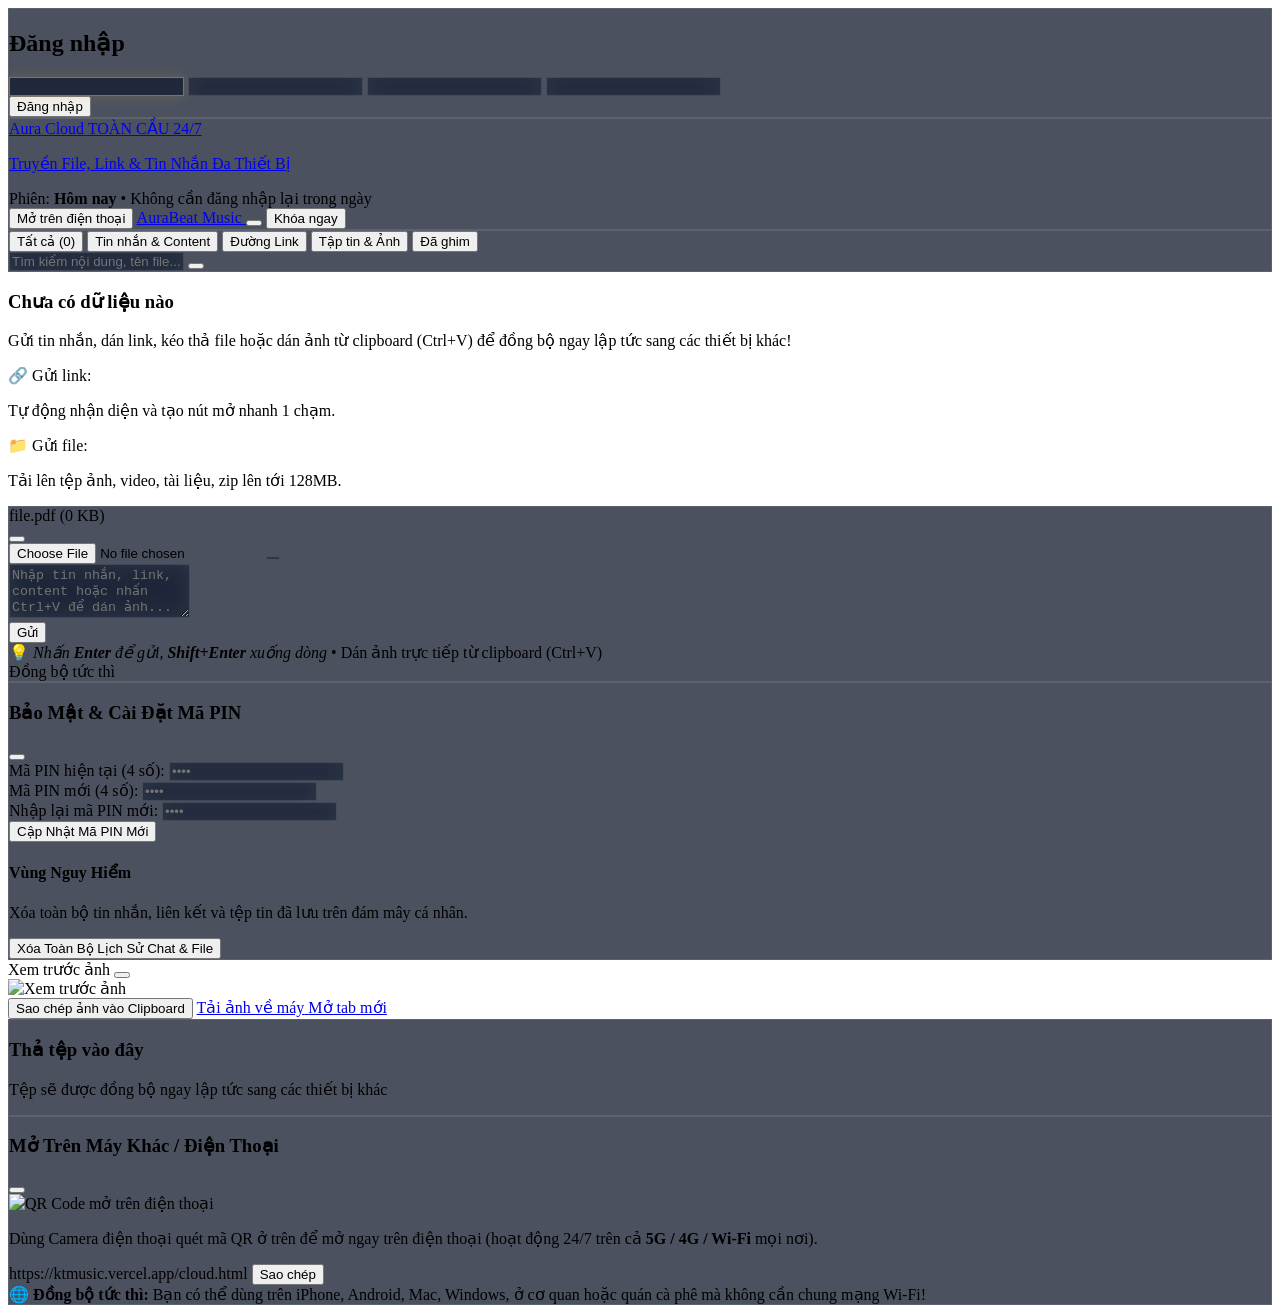
==== commit efcb00dc: "fix(cloud): seamless cross-device sync, smart image compression, accurate VN timezone, resilient API" ====
--- a/cloud.html
+++ b/cloud.html
@@ -10,6 +10,9 @@
   <link rel="icon" type="image/png" sizes="32x32" href="favicon-32x32.png">
   <link rel="apple-touch-icon" href="apple-touch-icon.png">
   <meta name="theme-color" content="#090d16">
+  <meta http-equiv="Cache-Control" content="no-cache, no-store, must-revalidate">
+  <meta http-equiv="Pragma" content="no-cache">
+  <meta http-equiv="Expires" content="0">
 
   <!-- Tailwind CSS CDN -->
   <script src="https://cdn.tailwindcss.com"></script>
@@ -89,10 +92,14 @@
           <input type="password" inputmode="numeric" pattern="[0-9]*" maxlength="1" class="pin-box w-12 h-14 sm:w-14 sm:h-16 text-center text-xl sm:text-2xl font-bold font-mono rounded-2xl glass-input text-white border-2 border-white/20 focus:border-amber-400 focus:bg-amber-400/10 focus:shadow-[0_0_15px_rgba(251,191,36,0.3)] transition-all outline-none" data-idx="3" autocomplete="off">
         </div>
 
-        <!-- Thông báo lỗi (chỉ xuất hiện khi nhập sai) -->
-        <div id="pin-error-msg" class="text-xs font-medium text-rose-400 min-h-[22px] mt-2 text-center"></div>
-
-        <button type="submit" id="btn-submit-pin" class="sr-only">Đăng nhập</button>
+        <!-- Nút Đăng nhập trực quan -->
+        <button type="submit" id="btn-submit-pin" class="w-full mt-3 py-3 rounded-2xl bg-amber-400 hover:bg-amber-300 active:scale-95 text-slate-950 font-bold text-xs sm:text-sm shadow-lg shadow-amber-500/20 transition-all cursor-pointer flex items-center justify-center gap-1.5">
+          <i data-lucide="unlock" class="w-4 h-4"></i>
+          <span id="btn-submit-text">Đăng nhập</span>
+        </button>
+
+        <!-- Thông báo lỗi (chỉ xuất hiện khi nhập sai hoặc kết nối) -->
+        <div id="pin-error-msg" class="text-xs font-medium text-rose-400 min-h-[20px] mt-2.5 text-center"></div>
       </form>
 
     </div>
@@ -113,7 +120,10 @@
           <div>
             <div class="flex items-center gap-1.5">
               <span class="font-bold text-sm sm:text-base text-white tracking-tight">Aura Cloud</span>
-              <span class="text-[10px] px-1.5 py-0.5 rounded bg-emerald-500/20 text-emerald-300 font-mono font-medium border border-emerald-500/30">ONLINE</span>
+              <span id="badge-network-status" class="text-[10px] px-1.5 py-0.5 rounded bg-emerald-500/20 text-emerald-300 font-mono font-medium border border-emerald-500/30 flex items-center gap-1">
+                <span class="w-1.5 h-1.5 rounded-full bg-emerald-400 animate-pulse"></span>
+                <span>TOÀN CẦU 24/7</span>
+              </span>
             </div>
             <p class="text-[11px] text-slate-400 hidden sm:block">Truyền File, Link & Tin Nhắn Đa Thiết Bị</p>
           </div>
@@ -391,23 +401,23 @@
 
       <!-- QR Code Image Container -->
       <div class="p-3 bg-white rounded-2xl shadow-xl mb-4">
-        <img id="qr-code-img" src="https://api.qrserver.com/v1/create-qr-code/?size=200x200&margin=4&data=http%3A%2F%2F192.168.100.163%2Fmusic%2Fcloud.html" alt="QR Code mở trên điện thoại" class="w-48 h-48 rounded-xl object-contain">
+        <img id="qr-code-img" src="https://api.qrserver.com/v1/create-qr-code/?size=220x220&margin=4&data=https%3A%2F%2Fktmusic.vercel.app%2Fcloud.html" alt="QR Code mở trên điện thoại" class="w-48 h-48 rounded-xl object-contain">
       </div>
 
       <p class="text-xs text-slate-300 mb-3">
-        Dùng Camera điện thoại quét mã QR ở trên để mở ngay trang Cloud (điện thoại cần kết nối cùng mạng Wi-Fi với máy tính này).
+        Dùng Camera điện thoại quét mã QR ở trên để mở ngay trên điện thoại (hoạt động 24/7 trên cả <strong class="text-amber-300">5G / 4G / Wi-Fi</strong> mọi nơi).
       </p>
 
-      <!-- Copy Link Box -->
-      <div class="w-full p-2.5 rounded-2xl bg-white/5 border border-white/10 flex items-center justify-between gap-2 mb-3 text-left">
-        <span class="text-xs text-amber-300 font-mono truncate select-all" id="lbl-lan-url">http://192.168.100.163/music/cloud.html</span>
-        <button id="btn-copy-lan-url" class="px-2.5 py-1 rounded-xl bg-white/10 hover:bg-white/20 text-white text-[11px] font-semibold flex-shrink-0 cursor-pointer">
-          Copy
+      <!-- Copy Link Box (Global Cloud) -->
+      <div class="w-full p-2.5 rounded-2xl bg-white/5 border border-amber-400/30 flex items-center justify-between gap-2 mb-2 text-left">
+        <span class="text-xs text-amber-300 font-mono truncate select-all" id="lbl-cloud-url">https://ktmusic.vercel.app/cloud.html</span>
+        <button id="btn-copy-cloud-url" class="px-3 py-1.5 rounded-xl bg-amber-400 hover:bg-amber-300 text-slate-950 text-xs font-bold flex-shrink-0 cursor-pointer transition-all">
+          Sao chép
         </button>
       </div>
 
-      <div class="w-full text-left p-3 rounded-2xl bg-sky-500/10 border border-sky-500/20 text-[11px] text-sky-300">
-        <strong>💡 Kết nối từ xa (4G/Khác mạng):</strong> Nếu điện thoại dùng 4G hoặc máy tính ở cơ quan khác mạng Wi-Fi, chạy script <code class="text-white font-mono bg-black/40 px-1 py-0.5 rounded">./scripts/start_public_tunnel.sh</code> để lấy đường link online toàn cầu!
+      <div class="w-full text-left p-3 rounded-2xl bg-emerald-500/10 border border-emerald-500/20 text-[11px] text-emerald-300">
+        <strong>🌐 Đồng bộ tức thì:</strong> Bạn có thể dùng trên iPhone, Android, Mac, Windows, ở cơ quan hoặc quán cà phê mà không cần chung mạng Wi-Fi!
       </div>
 
     </div>
@@ -418,32 +428,55 @@
     document.addEventListener("DOMContentLoaded", () => {
       lucide.createIcons();
 
+      // Vietnam Date Helper
+      function getVietnamDate() {
+        try {
+          const d = new Date(new Date().toLocaleString("en-US", { timeZone: "Asia/Ho_Chi_Minh" }));
+          const y = d.getFullYear();
+          const m = String(d.getMonth() + 1).padStart(2, "0");
+          const day = String(d.getDate()).padStart(2, "0");
+          return `${y}-${m}-${day}`;
+        } catch (e) {
+          const d = new Date();
+          return `${d.getFullYear()}-${String(d.getMonth() + 1).padStart(2, "0")}-${String(d.getDate()).padStart(2, "0")}`;
+        }
+      }
+
       // Intelligent API & Endpoints Management
       function getCandidateEndpoints(action) {
-        const savedBase = localStorage.getItem("aura_cloud_api_base");
-        const savedCustom = localStorage.getItem("aura_cloud_custom_server");
+        const host = window.location.hostname;
+        const isVercelHost = host.includes("vercel.app");
         const currentOrigin = window.location.origin;
 
-        const list = [
-          savedBase ? `${savedBase.replace(/\/$/, '')}?action=${action}` : null,
-          (savedCustom ? `${savedCustom.replace(/\/$/, '')}/cloud-api.php?action=${action}` : null),
+        if (isVercelHost) {
+          // On Vercel: /api/cloud first and foremost
+          return [
+            `/api/cloud?action=${action}`,
+            `https://ktmusic.vercel.app/api/cloud?action=${action}`
+          ];
+        }
+
+        // On local Mac ServBay or LAN:
+        // Prioritize Vercel cloud so local and 5G mobile share the exact same synced data!
+        return [
+          `https://ktmusic.vercel.app/api/cloud?action=${action}`,
+          `/api/cloud?action=${action}`,
+          (currentOrigin && currentOrigin !== "null" ? `${currentOrigin}/music/cloud-api.php?action=${action}` : null),
           `cloud-api.php?action=${action}`,
-          (currentOrigin && currentOrigin !== "null" ? `${currentOrigin}/music/cloud-api.php?action=${action}` : null),
           `http://192.168.100.163/music/cloud-api.php?action=${action}`,
-          `http://127.0.0.1/music/cloud-api.php?action=${action}`,
-          `http://localhost/music/cloud-api.php?action=${action}`,
-          `https://servbay.host/music/cloud-api.php?action=${action}`
+          `http://127.0.0.1/music/cloud-api.php?action=${action}`
         ].filter(Boolean);
-
-        return Array.from(new Set(list));
       }
 
       function getActiveApiBase() {
-        const savedBase = localStorage.getItem("aura_cloud_api_base");
-        if (savedBase) return savedBase;
-        const savedCustom = localStorage.getItem("aura_cloud_custom_server");
-        if (savedCustom) return `${savedCustom.replace(/\/$/, '')}/cloud-api.php`;
-        return window.location.protocol === "file:" ? "http://127.0.0.1/music/cloud-api.php" : "cloud-api.php";
+        if (window.location.hostname.includes("vercel.app")) {
+          return "/api/cloud";
+        }
+        const saved = localStorage.getItem("aura_cloud_api_base");
+        if (saved && !saved.includes("undefined")) {
+          return saved;
+        }
+        return "https://ktmusic.vercel.app/api/cloud";
       }
 
       let API_BASE = getActiveApiBase();
@@ -454,10 +487,11 @@
           return path;
         }
         const base = getActiveApiBase();
-        if (base.startsWith("http://") || base.startsWith("https://")) {
-          const dir = base.substring(0, base.lastIndexOf("/") + 1);
-          return dir + path;
-        }
+        try {
+          if (base.startsWith("http://") || base.startsWith("https://")) {
+            return new URL(path, base).href;
+          }
+        } catch (e) {}
         return path;
       }
 
@@ -470,7 +504,8 @@
         selectedFile: null,
         items: [],
         pollTimer: null,
-        isSubmitting: false
+        isSubmitting: false,
+        draftMessage: ""
       };
 
       // DOM Elements
@@ -480,6 +515,7 @@
       const pinForm = document.getElementById("pin-form");
       const pinErrorMsg = document.getElementById("pin-error-msg");
       const btnSubmitPin = document.getElementById("btn-submit-pin");
+      const btnSubmitText = document.getElementById("btn-submit-text");
       const mainApp = document.getElementById("main-app");
       const messagesContainer = document.getElementById("messages-container");
       const emptyState = document.getElementById("empty-state");
@@ -517,9 +553,9 @@
         if (!container) return;
 
         const colors = {
-          success: "border-emerald-500/40 bg-emerald-950/80 text-emerald-200",
-          error: "border-rose-500/40 bg-rose-950/80 text-rose-200",
-          info: "border-amber-500/40 bg-slate-900/90 text-amber-200"
+          success: "border-emerald-500/40 bg-emerald-950/85 text-emerald-200",
+          error: "border-rose-500/40 bg-rose-950/85 text-rose-200",
+          info: "border-amber-500/40 bg-slate-900/95 text-amber-200"
         };
         const icons = {
           success: "check-circle",
@@ -528,10 +564,10 @@
         };
 
         const toast = document.createElement("div");
-        toast.className = `p-3 rounded-2xl border shadow-xl flex items-center gap-2.5 text-xs toast-anim pointer-events-auto backdrop-blur-md ${colors[type] || colors.info}`;
+        toast.className = `p-3 rounded-2xl border shadow-2xl flex items-center gap-2.5 text-xs toast-anim pointer-events-auto backdrop-blur-md ${colors[type] || colors.info}`;
         toast.innerHTML = `
           <i data-lucide="${icons[type] || 'info'}" class="w-4 h-4 flex-shrink-0"></i>
-          <span class="flex-1">${message}</span>
+          <span class="flex-1 leading-snug">${message}</span>
         `;
         container.appendChild(toast);
         lucide.createIcons({ root: toast });
@@ -541,10 +577,68 @@
           toast.style.opacity = "0";
           toast.style.transform = "translateY(-10px)";
           setTimeout(() => toast.remove(), 300);
-        }, 3000);
-      }
-
-      // ======================== COPY IMAGE TO CLIPBOARD (DIRECT) ========================
+        }, 3200);
+      }
+
+      // ======================== UNIFIED RESILIENT API CALLER ========================
+      async function callCloudApi(action, payload = null, options = {}) {
+        const method = options.method || (payload ? "POST" : "GET");
+        const endpoints = getCandidateEndpoints(action);
+        let lastError = null;
+
+        for (const ep of endpoints) {
+          try {
+            const isJsonApi = ep.includes("api/cloud");
+            const headers = { ...options.headers };
+            if (state.token) {
+              headers["X-Cloud-Token"] = state.token;
+            }
+
+            let fetchOpts = { method, headers };
+
+            if (method === "POST" && payload) {
+              if (payload instanceof FormData) {
+                fetchOpts.body = payload;
+              } else if (isJsonApi) {
+                headers["Content-Type"] = "application/json";
+                fetchOpts.body = JSON.stringify(payload);
+              } else {
+                headers["Content-Type"] = "application/x-www-form-urlencoded";
+                fetchOpts.body = new URLSearchParams(payload).toString();
+              }
+            }
+
+            const res = await fetch(ep, fetchOpts);
+            const data = await res.json().catch(() => null);
+
+            // Auth expired check
+            if (res.status === 401 || (data && (data.code === "NEW_DAY_EXPIRED" || data.code === "UNAUTHORIZED" || data.code === "INVALID_SESSION"))) {
+              return {
+                ok: false,
+                authExpired: true,
+                error: data?.error || "Chào ngày mới! Phiên làm việc đã kết thúc. Vui lòng nhập lại mã PIN."
+              };
+            }
+
+            if (res.ok && data && data.ok) {
+              const newBase = ep.split("?")[0];
+              API_BASE = newBase;
+              localStorage.setItem("aura_cloud_api_base", newBase);
+              return data;
+            }
+
+            if (data && data.error) {
+              lastError = data.error;
+            }
+          } catch (err) {
+            // Try next candidate
+          }
+        }
+
+        return { ok: false, error: lastError || "Không thể kết nối đến máy chủ. Vui lòng kiểm tra lại mạng." };
+      }
+
+      // ======================== COPY IMAGE TO CLIPBOARD (DIRECT PNG) ========================
       async function convertBlobToPng(blob) {
         return new Promise((resolve, reject) => {
           const img = new Image();
@@ -602,15 +696,14 @@
                   triggerBtn.disabled = false;
                   lucide.createIcons({ root: triggerBtn });
                 }
-              }, 2000);
+              }, 2200);
             }
             return;
           } else {
             throw new Error("Trình duyệt không hỗ trợ ClipboardItem");
           }
         } catch (err) {
-          console.warn("copyImageToClipboard failed:", err);
-          // Fallback: Copy direct image URL
+          console.warn("copyImageToClipboard direct failed:", err);
           try {
             await navigator.clipboard.writeText(imgUrl);
             showToast("Đã sao chép liên kết ảnh vào clipboard!", "info");
@@ -625,23 +718,81 @@
         }
       }
 
-      // ======================== AUTHENTICATION & PIN MANAGEMENT (4 Ô MẬT KHẨU) ========================
+      // ======================== SMART IMAGE COMPRESSION FOR 5G / MOBILE ========================
+      async function compressImageIfNeeded(file, maxDimension = 2048, quality = 0.85) {
+        if (file.size <= 1.5 * 1024 * 1024 && !file.type.includes("heic")) {
+          return new Promise((resolve) => {
+            const reader = new FileReader();
+            reader.onload = () => resolve({ dataUrl: reader.result, size: file.size, name: file.name });
+            reader.readAsDataURL(file);
+          });
+        }
+
+        return new Promise((resolve) => {
+          const img = new Image();
+          const url = URL.createObjectURL(file);
+          img.onload = () => {
+            URL.revokeObjectURL(url);
+            let width = img.naturalWidth || img.width;
+            let height = img.naturalHeight || img.height;
+
+            if (width > maxDimension || height > maxDimension) {
+              if (width > height) {
+                height = Math.round((height * maxDimension) / width);
+                width = maxDimension;
+              } else {
+                width = Math.round((width * maxDimension) / height);
+                height = maxDimension;
+              }
+            }
+
+            const canvas = document.createElement("canvas");
+            canvas.width = width;
+            canvas.height = height;
+            const ctx = canvas.getContext("2d");
+            ctx.drawImage(img, 0, 0, width, height);
+
+            const outputType = file.type === "image/png" ? "image/png" : "image/jpeg";
+            const dataUrl = canvas.toDataURL(outputType, quality);
+            const approxSize = Math.round((dataUrl.length * 3) / 4);
+
+            resolve({
+              dataUrl,
+              size: approxSize,
+              name: file.name
+            });
+          };
+          img.onerror = () => {
+            URL.revokeObjectURL(url);
+            const reader = new FileReader();
+            reader.onload = () => resolve({ dataUrl: reader.result, size: file.size, name: file.name });
+            reader.readAsDataURL(file);
+          };
+          img.src = url;
+        });
+      }
+
+      // ======================== AUTHENTICATION & PIN MANAGEMENT ========================
       function getEnteredPin() {
         let pin = "";
-        pinBoxes.forEach(box => { pin += box.value; });
+        pinBoxes.forEach((box) => { pin += box.value; });
         return pin;
       }
 
       function clearPinBoxes() {
-        pinBoxes.forEach(box => { box.value = ""; });
+        pinBoxes.forEach((box) => { box.value = ""; });
         if (pinBoxes.length > 0) {
-          setTimeout(() => pinBoxes[0].focus(), 50);
-        }
-      }
-
-      // Input event navigation across the 4 boxes
+          setTimeout(() => pinBoxes[0].focus(), 60);
+        }
+      }
+
+      // 4 PIN Boxes Navigation & Auto-advance
       pinBoxes.forEach((box, idx) => {
-        box.addEventListener("input", () => {
+        box.addEventListener("focus", () => {
+          box.select();
+        });
+
+        box.addEventListener("input", (e) => {
           const val = box.value.replace(/[^0-9]/g, "");
           box.value = val ? val[val.length - 1] : "";
           if (pinErrorMsg) pinErrorMsg.textContent = "";
@@ -650,7 +801,6 @@
             pinBoxes[idx + 1].focus();
           }
 
-          // If all 4 boxes are filled, automatically submit!
           const pin = getEnteredPin();
           if (pin.length === 4) {
             submitPinLogin(pin);
@@ -697,7 +847,7 @@
         const pin = getEnteredPin();
         if (pin.length !== 4) {
           if (pinErrorMsg) pinErrorMsg.textContent = "Vui lòng nhập đủ 4 chữ số.";
-          const emptyIdx = Array.from(pinBoxes).findIndex(b => !b.value);
+          const emptyIdx = Array.from(pinBoxes).findIndex((b) => !b.value);
           if (emptyIdx !== -1) pinBoxes[emptyIdx].focus();
           return;
         }
@@ -710,18 +860,27 @@
           return;
         }
 
+        if (btnSubmitPin) {
+          btnSubmitPin.disabled = true;
+          if (btnSubmitText) {
+            btnSubmitText.innerHTML = `<span class="animate-spin inline-block w-3.5 h-3.5 border-2 border-slate-950 border-t-transparent rounded-full mr-1.5"></span><span>Đang kết nối...</span>`;
+          }
+        }
+        if (pinErrorMsg) pinErrorMsg.textContent = "";
+
         const endpoints = getCandidateEndpoints("login");
         let success = false;
         let lastError = "";
 
         for (const ep of endpoints) {
           try {
+            const isJsonApi = ep.includes("api/cloud");
             const res = await fetch(ep, {
               method: "POST",
-              headers: { 
-                "Content-Type": "application/x-www-form-urlencoded" 
+              headers: {
+                "Content-Type": isJsonApi ? "application/json" : "application/x-www-form-urlencoded"
               },
-              body: "pin=" + encodeURIComponent(pin)
+              body: isJsonApi ? JSON.stringify({ pin }) : "pin=" + encodeURIComponent(pin)
             });
 
             const data = await res.json().catch(() => null);
@@ -740,7 +899,6 @@
               break;
             } else if (data && data.error) {
               lastError = data.error;
-              break;
             }
           } catch (err) {
             // Try next candidate
@@ -751,8 +909,13 @@
           pinBoxesContainer?.classList.add("shake");
           setTimeout(() => pinBoxesContainer?.classList.remove("shake"), 450);
 
-          if (pinErrorMsg) pinErrorMsg.textContent = lastError || "Mã PIN không chính xác.";
+          if (pinErrorMsg) pinErrorMsg.textContent = lastError || "Mã PIN không đúng (Mặc định: 1234)";
           clearPinBoxes();
+        }
+
+        if (btnSubmitPin) {
+          btnSubmitPin.disabled = false;
+          if (btnSubmitText) btnSubmitText.textContent = "Đăng nhập";
         }
       }
 
@@ -761,7 +924,7 @@
         lockScreen.style.pointerEvents = "none";
         mainApp.style.opacity = "1";
         mainApp.style.pointerEvents = "auto";
-        
+
         if (state.sessionDate) {
           const parts = state.sessionDate.split("-");
           if (parts.length === 3) {
@@ -769,7 +932,13 @@
           }
         }
 
-        // Start real-time polling
+        // Restore pending draft text if session expired mid-typing
+        if (state.draftMessage && messageInput) {
+          messageInput.value = state.draftMessage;
+          adjustTextareaHeight();
+          showToast("Đã khôi phục nội dung bạn đang soạn!", "info");
+        }
+
         fetchMessages();
         startAutoPolling();
         messageInput.focus();
@@ -798,7 +967,7 @@
         showLockScreen(reason);
       }
 
-      // Check current auth status on app start (F5 Persistence)
+      // Check auth status on app start (F5 Persistence)
       async function verifySessionOnStartup() {
         const savedToken = localStorage.getItem("aura_cloud_token");
         const savedDate = localStorage.getItem("aura_cloud_session_date");
@@ -809,69 +978,41 @@
         }
 
         // Fast optimistic restore: Check if stored date is today
-        const now = new Date();
-        const clientToday = now.getFullYear() + "-" + String(now.getMonth() + 1).padStart(2, '0') + "-" + String(now.getDate()).padStart(2, '0');
+        const clientToday = getVietnamDate();
 
         if (savedDate && savedDate === clientToday) {
-          // It's the same day! Unlock immediately on F5 with ZERO delay!
+          // Same calendar day: unlock immediately on F5 with ZERO lag
           state.token = savedToken;
           state.sessionDate = savedDate;
           unlockApp();
         } else if (savedDate && savedDate !== clientToday) {
-          // Different calendar day: prompt login
-          lockApp("Chào ngày mới! Vui lòng đăng nhập lại.");
+          // Different calendar day: prompt PIN cleanly
+          lockApp("Chào ngày mới! Vui lòng nhập mã PIN để mở khóa.");
           return;
         }
 
         // Verify with server in background
         try {
-          const endpoints = getCandidateEndpoints("check_auth");
-          let verified = false;
-
-          for (const ep of endpoints) {
-            try {
-              const res = await fetch(ep, {
-                headers: { "X-Cloud-Token": savedToken }
-              });
-              const data = await res.json().catch(() => null);
-
-              if (res.ok && data && data.ok) {
-                verified = true;
-                API_BASE = ep.split("?")[0];
-                localStorage.setItem("aura_cloud_api_base", API_BASE);
-                state.token = savedToken;
-                state.sessionDate = data.date_valid;
-                localStorage.setItem("aura_cloud_session_date", data.date_valid);
-                if (lockScreen.style.opacity !== "0") {
-                  unlockApp();
-                }
-                break;
-              } else if (data && (data.code === "NEW_DAY_EXPIRED" || data.code === "UNAUTHORIZED" || data.code === "INVALID_SESSION")) {
-                lockApp(data.error || "Phiên đăng nhập đã hết hạn.");
-                return;
-              }
-            } catch (err) {
-              // try next candidate
+          const res = await callCloudApi("check_auth");
+          if (res.authExpired) {
+            lockApp(res.error);
+          } else if (res.ok) {
+            state.token = savedToken;
+            state.sessionDate = res.date_valid;
+            localStorage.setItem("aura_cloud_session_date", res.date_valid);
+            if (lockScreen.style.opacity !== "0") {
+              unlockApp();
             }
           }
-
-          if (!verified && !state.token) {
-            showLockScreen();
-          }
-        } catch (e) {
-          console.warn("verifySessionOnStartup background check:", e);
-        }
-      }
-
-      // Manual Logout
+        } catch (e) {}
+      }
+
+      // Manual Lock / Logout
       btnLogout?.addEventListener("click", async () => {
         if (confirm("Bạn có chắc chắn muốn khóa phiên làm việc ngay bây giờ?")) {
           try {
-            await fetch(`${API_BASE}?action=logout`, {
-              method: "POST",
-              headers: { "X-Cloud-Token": state.token }
-            });
-          } catch(e) {}
+            await callCloudApi("logout", {});
+          } catch (e) {}
           lockApp("Đã khóa phiên làm việc an toàn.");
           showToast("Đã khóa phiên làm việc.", "info");
         }
@@ -882,33 +1023,27 @@
         if (!state.token) return;
 
         try {
-          const params = new URLSearchParams({
-            action: "get_messages",
-            filter: state.activeFilter,
-            search: state.searchQuery
+          const res = await callCloudApi("get_messages", null, {
+            method: "GET"
           });
 
-          const res = await fetch(`${API_BASE}?${params.toString()}`, {
-            headers: { "X-Cloud-Token": state.token }
-          });
-          const data = await res.json();
-
-          if (!data.ok) {
-            if (data.code === "NEW_DAY_EXPIRED" || data.code === "UNAUTHORIZED") {
-              lockApp(data.error);
-            }
+          if (res.authExpired) {
+            lockApp(res.error);
             return;
           }
 
+          if (!res.ok) return;
+
           // Check if today matches server today (detect midnight crossover)
-          if (state.sessionDate && data.server_date && state.sessionDate !== data.server_date) {
+          const today = getVietnamDate();
+          if (res.server_date && today !== res.server_date) {
             lockApp("Chào ngày mới! Phiên làm việc đã kết thúc để bảo mật. Vui lòng nhập lại mã PIN.");
             return;
           }
 
-          state.items = data.items;
+          state.items = res.items || [];
           renderMessages();
-          updateCounts(data.total);
+          updateCounts(res.total || 0);
 
         } catch (e) {
           if (!isSilent) console.error("Error fetching messages:", e);
@@ -928,9 +1063,7 @@
         }
 
         emptyState.style.display = "none";
-        
-        // Render cards
-        messagesContainer.innerHTML = state.items.map(item => createMessageCardHtml(item)).join("");
+        messagesContainer.innerHTML = state.items.map((item) => createMessageCardHtml(item)).join("");
         lucide.createIcons({ root: messagesContainer });
         attachMessageCardEvents();
       }
@@ -948,9 +1081,37 @@
       function formatTextWithLinks(text) {
         if (!text) return "";
         const escaped = escapeHtml(text);
-        // Replace URL patterns with clickable links
         const urlPattern = /(https?:\/\/[^\s<]+)/g;
         return escaped.replace(urlPattern, '<a href="$1" target="_blank" rel="noopener noreferrer" class="text-amber-400 hover:underline break-all inline-flex items-center gap-1">$1 <i data-lucide="external-link" class="w-3 h-3 inline"></i></a>');
+      }
+
+      function getDeviceBadge(deviceInfo = "") {
+        let icon = "laptop";
+        let color = "bg-white/5 text-slate-300 border-white/10";
+
+        if (/iPhone/i.test(deviceInfo)) {
+          icon = "smartphone";
+          color = "bg-sky-500/10 text-sky-300 border-sky-500/20";
+        } else if (/iPad/i.test(deviceInfo)) {
+          icon = "tablet";
+          color = "bg-sky-500/10 text-sky-300 border-sky-500/20";
+        } else if (/Android/i.test(deviceInfo)) {
+          icon = "smartphone";
+          color = "bg-emerald-500/10 text-emerald-300 border-emerald-500/20";
+        } else if (/Mac/i.test(deviceInfo)) {
+          icon = "laptop";
+          color = "bg-amber-500/10 text-amber-300 border-amber-500/20";
+        } else if (/Windows/i.test(deviceInfo)) {
+          icon = "monitor";
+          color = "bg-blue-500/10 text-blue-300 border-blue-500/20";
+        }
+
+        return `
+          <span class="inline-flex items-center gap-1 text-[11px] px-2 py-0.5 rounded-lg border ${color} font-medium">
+            <i data-lucide="${icon}" class="w-3.5 h-3.5"></i>
+            <span>${escapeHtml(deviceInfo || "Thiết bị")}</span>
+          </span>
+        `;
       }
 
       function createMessageCardHtml(item) {
@@ -959,27 +1120,20 @@
           <span class="px-2 py-0.5 rounded-full bg-amber-400/20 text-amber-300 text-[10px] font-bold border border-amber-400/30 flex items-center gap-1">
             <i data-lucide="pin" class="w-3 h-3"></i> Đã ghim
           </span>
-        ` : '';
-
-        // Device icon
-        let deviceIcon = "laptop";
-        if (item.device_info.includes("iPhone") || item.device_info.includes("Android")) deviceIcon = "smartphone";
-        if (item.device_info.includes("iPad")) deviceIcon = "tablet";
+        ` : "";
 
         let contentHtml = "";
 
-        // 1. Image Preview
+        // 1. Image Preview & 1-Click Clipboard Copy
         if (item.type === "image" && item.preview_url) {
           const resolvedPreview = resolveApiUrl(item.preview_url);
           const resolvedDownload = resolveApiUrl(item.download_url);
           contentHtml += `
             <div class="mt-2.5 rounded-2xl overflow-hidden bg-slate-900/60 border border-white/10 max-w-lg">
-              <!-- Vùng hiển thị ảnh gốc: Không bị cắt góc, tự nhiên, nhấp vào để phóng to -->
-              <div class="bg-black/50 p-2 flex items-center justify-center cursor-pointer group" data-preview-img="${resolvedPreview}" data-download-url="${resolvedDownload}" data-filename="${escapeHtml(item.file_name)}">
+              <div class="bg-black/60 p-2 sm:p-3 flex items-center justify-center cursor-pointer group" data-preview-img="${resolvedPreview}" data-download-url="${resolvedDownload}" data-filename="${escapeHtml(item.file_name)}">
                 <img src="${resolvedPreview}" alt="${escapeHtml(item.file_name)}" class="max-h-80 w-auto object-contain rounded-xl shadow-lg transition-transform group-hover:scale-[1.01]" crossorigin="anonymous" loading="lazy">
               </div>
 
-              <!-- Thanh thao tác ảnh: Sao chép ảnh vào Clipboard, Phóng to, Tải về -->
               <div class="px-3 py-2 bg-white/5 border-t border-white/10 flex flex-wrap items-center justify-between gap-2 text-xs">
                 <div class="flex items-center gap-1.5 min-w-0 max-w-[200px]">
                   <i data-lucide="image" class="w-3.5 h-3.5 text-amber-400 flex-shrink-0"></i>
@@ -988,19 +1142,16 @@
                 </div>
 
                 <div class="flex items-center gap-1.5 flex-shrink-0">
-                  <!-- Nút Sao chép ảnh trực tiếp vào Clipboard -->
                   <button class="btn-copy-image px-3 py-1.5 rounded-xl bg-amber-400 hover:bg-amber-300 text-slate-950 font-bold text-xs flex items-center gap-1.5 shadow transition-all cursor-pointer" data-img-url="${resolvedPreview}" title="Sao chép ảnh vào clipboard để dán ngay (Ctrl+V)">
                     <i data-lucide="copy" class="w-3.5 h-3.5"></i>
                     <span>Sao chép ảnh</span>
                   </button>
 
-                  <!-- Nút Xem phóng to -->
                   <button class="btn-view-image px-2.5 py-1.5 rounded-xl bg-white/10 hover:bg-white/20 text-white font-medium text-xs flex items-center gap-1 transition-all cursor-pointer" data-preview-img="${resolvedPreview}" data-download-url="${resolvedDownload}" data-filename="${escapeHtml(item.file_name)}" title="Xem ảnh phóng to">
                     <i data-lucide="maximize-2" class="w-3.5 h-3.5"></i>
                     <span class="hidden sm:inline">Phóng to</span>
                   </button>
 
-                  <!-- Nút Tải về -->
                   <a href="${resolvedDownload}" download="${escapeHtml(item.file_name)}" class="p-1.5 rounded-xl bg-white/5 hover:bg-white/15 text-slate-300 hover:text-white transition-all" title="Tải ảnh gốc về máy">
                     <i data-lucide="download" class="w-3.5 h-3.5"></i>
                   </a>
@@ -1012,7 +1163,7 @@
             contentHtml += `<p class="mt-2 text-xs sm:text-sm text-slate-200 leading-relaxed whitespace-pre-wrap">${formatTextWithLinks(item.content)}</p>`;
           }
         } 
-        // 2. Generic File Attachment (PDF, Doc, ZIP, Audio, Video, etc.)
+        // 2. Generic File Attachment (PDF, Doc, ZIP, Audio, Video)
         else if (item.type === "file" && item.download_url) {
           const resolvedPreview = resolveApiUrl(item.preview_url);
           const resolvedDownload = resolveApiUrl(item.download_url);
@@ -1034,11 +1185,11 @@
                 </div>
               </div>
               <div class="flex items-center gap-2 flex-shrink-0 justify-end">
-                <a href="${resolvedPreview}" target="_blank" rel="noopener noreferrer" class="px-3 py-1.5 rounded-xl bg-sky-500/20 hover:bg-sky-500/30 text-sky-300 font-semibold text-xs flex items-center gap-1.5 border border-sky-500/30 transition-colors" title="Xem trực tiếp trong tab mới mà không tải về">
+                <a href="${resolvedPreview}" target="_blank" rel="noopener noreferrer" class="px-3 py-1.5 rounded-xl bg-sky-500/20 hover:bg-sky-500/30 text-sky-300 font-semibold text-xs flex items-center gap-1.5 border border-sky-500/30 transition-colors" title="Xem trực tiếp trong tab mới">
                   <i data-lucide="external-link" class="w-3.5 h-3.5"></i>
                   <span>Xem trực tiếp</span>
                 </a>
-                <a href="${resolvedDownload}" download="${escapeHtml(item.file_name)}" class="px-3 py-1.5 rounded-xl bg-amber-400 hover:bg-amber-300 text-slate-950 font-bold text-xs flex items-center gap-1.5 shadow transition-colors" title="Tải tệp về thiết bị">
+                <a href="${resolvedDownload}" download="${escapeHtml(item.file_name)}" class="px-3 py-1.5 rounded-xl bg-amber-400 hover:bg-amber-300 text-slate-950 font-bold text-xs flex items-center gap-1.5 shadow transition-colors" title="Tải tệp về máy">
                   <i data-lucide="download" class="w-3.5 h-3.5"></i>
                   <span>Tải về</span>
                 </a>
@@ -1081,21 +1232,15 @@
         return `
           <div class="message-card glass-panel rounded-2xl p-4 sm:p-4.5 border ${isPinned ? 'border-amber-400/40 bg-amber-950/10' : 'border-white/10'} transition-all hover:border-white/20" data-id="${item.id}">
             
-            <!-- Card Header: Device & Time & Actions -->
             <div class="flex items-center justify-between gap-2 pb-2 mb-2 border-b border-white/5 text-xs text-slate-400">
               
-              <!-- Left info -->
               <div class="flex items-center gap-2 truncate">
-                <span class="inline-flex items-center gap-1 text-[11px] text-slate-300 font-medium">
-                  <i data-lucide="${deviceIcon}" class="w-3.5 h-3.5 text-amber-400"></i>
-                  <span>${escapeHtml(item.device_info)}</span>
-                </span>
+                ${getDeviceBadge(item.device_info)}
                 <span class="text-slate-600">•</span>
-                <span class="text-[11px] text-slate-400 font-mono">${item.formatted_time}</span>
+                <span class="text-[11px] text-slate-400 font-mono">${item.formatted_time || item.created_at}</span>
                 ${pinnedBadge}
               </div>
 
-              <!-- Right action buttons -->
               <div class="flex items-center gap-1 flex-shrink-0">
                 ${item.content ? `
                   <button class="btn-copy-content p-1.5 rounded-lg text-slate-400 hover:text-white hover:bg-white/10 transition-colors cursor-pointer" title="Sao chép nội dung" data-copy="${escapeHtml(item.content)}">
@@ -1114,7 +1259,6 @@
 
             </div>
 
-            <!-- Card Body -->
             ${contentHtml}
 
           </div>
@@ -1122,8 +1266,8 @@
       }
 
       function attachMessageCardEvents() {
-        // Copy button
-        document.querySelectorAll(".btn-copy-content").forEach(btn => {
+        // Copy text button
+        document.querySelectorAll(".btn-copy-content").forEach((btn) => {
           btn.addEventListener("click", () => {
             const text = btn.getAttribute("data-copy");
             if (text) {
@@ -1135,52 +1279,36 @@
         });
 
         // Toggle Pin
-        document.querySelectorAll(".btn-toggle-pin").forEach(btn => {
+        document.querySelectorAll(".btn-toggle-pin").forEach((btn) => {
           btn.addEventListener("click", async () => {
             const id = btn.getAttribute("data-id");
-            try {
-              const res = await fetch(`${API_BASE}?action=toggle_pin`, {
-                method: "POST",
-                headers: { 
-                  "Content-Type": "application/x-www-form-urlencoded",
-                  "X-Cloud-Token": state.token 
-                },
-                body: new URLSearchParams({ id })
-              });
-              const data = await res.json();
-              if (data.ok) {
-                showToast(data.message, "success");
-                fetchMessages();
-              }
-            } catch (e) {}
+            const res = await callCloudApi("toggle_pin", { id });
+            if (res.authExpired) {
+              lockApp(res.error);
+            } else if (res.ok) {
+              showToast(res.message, "success");
+              fetchMessages();
+            }
           });
         });
 
         // Delete Message
-        document.querySelectorAll(".btn-delete").forEach(btn => {
+        document.querySelectorAll(".btn-delete").forEach((btn) => {
           btn.addEventListener("click", async () => {
             if (!confirm("Bạn có chắc muốn xóa tin nhắn / tệp này?")) return;
             const id = btn.getAttribute("data-id");
-            try {
-              const res = await fetch(`${API_BASE}?action=delete_message`, {
-                method: "POST",
-                headers: { 
-                  "Content-Type": "application/x-www-form-urlencoded",
-                  "X-Cloud-Token": state.token 
-                },
-                body: new URLSearchParams({ id })
-              });
-              const data = await res.json();
-              if (data.ok) {
-                showToast("Đã xóa tin nhắn.", "info");
-                fetchMessages();
-              }
-            } catch (e) {}
+            const res = await callCloudApi("delete_message", { id });
+            if (res.authExpired) {
+              lockApp(res.error);
+            } else if (res.ok) {
+              showToast("Đã xóa tin nhắn.", "info");
+              fetchMessages();
+            }
           });
         });
 
         // Direct Image Copy to Clipboard Button
-        document.querySelectorAll(".btn-copy-image").forEach(btn => {
+        document.querySelectorAll(".btn-copy-image").forEach((btn) => {
           btn.addEventListener("click", (e) => {
             e.stopPropagation();
             const imgUrl = btn.getAttribute("data-img-url");
@@ -1191,7 +1319,7 @@
         });
 
         // View Image Enlarge Button
-        document.querySelectorAll(".btn-view-image").forEach(btn => {
+        document.querySelectorAll(".btn-view-image").forEach((btn) => {
           btn.addEventListener("click", (e) => {
             e.stopPropagation();
             const previewUrl = btn.getAttribute("data-preview-img");
@@ -1202,7 +1330,7 @@
         });
 
         // Click on Image Preview Container to Open Lightbox
-        document.querySelectorAll("[data-preview-img]").forEach(box => {
+        document.querySelectorAll("[data-preview-img]").forEach((box) => {
           box.addEventListener("click", (e) => {
             if (e.target.closest("button") || e.target.closest("a")) return;
             const previewUrl = box.getAttribute("data-preview-img");
@@ -1224,7 +1352,6 @@
         lightboxModal.style.pointerEvents = "auto";
       }
 
-      // Lightbox Copy to Clipboard button
       lightboxCopyBtn?.addEventListener("click", () => {
         const src = lightboxImg.getAttribute("src");
         if (src) {
@@ -1232,7 +1359,6 @@
         }
       });
 
-      // Close Lightbox
       btnCloseLightbox?.addEventListener("click", () => {
         lightboxModal.style.opacity = "0";
         lightboxModal.style.pointerEvents = "none";
@@ -1244,7 +1370,6 @@
         }
       });
 
-      // Keyboard Esc to close all modals
       document.addEventListener("keydown", (e) => {
         if (e.key === "Escape") {
           if (lightboxModal && lightboxModal.style.opacity === "1") {
@@ -1269,81 +1394,109 @@
 
         const textContent = messageInput.value.trim();
 
-        // 1. If a file is selected: Upload file (with optional text as caption)
-        if (state.selectedFile) {
-          state.isSubmitting = true;
-          btnSend.disabled = true;
-          btnSend.innerHTML = `<span class="animate-spin inline-block w-4 h-4 border-2 border-slate-950 border-t-transparent rounded-full"></span>`;
-
-          const formData = new FormData();
-          formData.append("file", state.selectedFile);
-          if (textContent) {
-            formData.append("caption", textContent);
-          }
-
-          try {
-            const res = await fetch(`${API_BASE}?action=upload_file`, {
-              method: "POST",
-              headers: { "X-Cloud-Token": state.token },
-              body: formData
-            });
-            const data = await res.json();
-
-            if (data.ok) {
+        if (!state.selectedFile && !textContent) return;
+
+        // Pre-check date validity
+        const today = getVietnamDate();
+        if (state.sessionDate && state.sessionDate !== today) {
+          state.draftMessage = textContent;
+          lockApp("Chào ngày mới! Vui lòng nhập lại mã PIN để gửi tin nhắn.");
+          return;
+        }
+
+        state.isSubmitting = true;
+        btnSend.disabled = true;
+        btnSend.innerHTML = `<span class="animate-spin inline-block w-4 h-4 border-2 border-slate-950 border-t-transparent rounded-full"></span>`;
+
+        try {
+          // 1. File Upload (Image or Document)
+          if (state.selectedFile) {
+            const file = state.selectedFile;
+            const isImg = file.type.startsWith("image/");
+
+            let uploadResult;
+            if (isImg) {
+              showToast("Đang chuẩn bị & gửi ảnh...", "info");
+              const compressed = await compressImageIfNeeded(file);
+              uploadResult = await callCloudApi("upload_file", {
+                file_name: compressed.name,
+                file_size: compressed.size,
+                file_data: compressed.dataUrl,
+                caption: textContent
+              });
+            } else {
+              if (file.size > 4.5 * 1024 * 1024) {
+                showToast("Tệp vượt quá giới hạn 4.5MB của serverless cloud. Vui lòng chọn tệp nhỏ hơn.", "error");
+                state.isSubmitting = false;
+                btnSend.disabled = false;
+                btnSend.innerHTML = `<span>Gửi</span><i data-lucide="send" class="w-4 h-4 fill-current"></i>`;
+                lucide.createIcons({ root: btnSend });
+                return;
+              }
+
+              const dataUrl = await new Promise((resolve, reject) => {
+                const r = new FileReader();
+                r.onload = () => resolve(r.result);
+                r.onerror = reject;
+                r.readAsDataURL(file);
+              });
+
+              uploadResult = await callCloudApi("upload_file", {
+                file_name: file.name,
+                file_size: file.size,
+                file_data: dataUrl,
+                caption: textContent
+              });
+            }
+
+            if (uploadResult.authExpired) {
+              state.draftMessage = textContent;
+              lockApp(uploadResult.error);
+              return;
+            }
+
+            if (uploadResult.ok) {
               showToast("Đã tải tệp lên thành công!", "success");
               clearSelectedFile();
               messageInput.value = "";
+              state.draftMessage = "";
               adjustTextareaHeight();
               fetchMessages();
             } else {
-              showToast(data.error || "Lỗi khi tải tệp lên.", "error");
+              showToast(uploadResult.error || "Lỗi khi tải tệp lên.", "error");
             }
-          } catch (e) {
-            showToast("Lỗi mạng khi tải tệp lên.", "error");
-          } finally {
-            state.isSubmitting = false;
-            btnSend.disabled = false;
-            btnSend.innerHTML = `<span>Gửi</span><i data-lucide="send" class="w-4 h-4 fill-current"></i>`;
-            lucide.createIcons({ root: btnSend });
-          }
-          return;
-        }
-
-        // 2. If no file: Send text message / link
-        if (!textContent) return;
-
-        state.isSubmitting = true;
-        btnSend.disabled = true;
-
-        try {
-          const res = await fetch(`${API_BASE}?action=send_message`, {
-            method: "POST",
-            headers: { 
-              "Content-Type": "application/x-www-form-urlencoded",
-              "X-Cloud-Token": state.token 
-            },
-            body: new URLSearchParams({ content: textContent })
-          });
-          const data = await res.json();
-
-          if (data.ok) {
+            return;
+          }
+
+          // 2. Text or Link
+          const res = await callCloudApi("send_message", { content: textContent });
+
+          if (res.authExpired) {
+            state.draftMessage = textContent;
+            lockApp(res.error);
+            return;
+          }
+
+          if (res.ok) {
             messageInput.value = "";
+            state.draftMessage = "";
             adjustTextareaHeight();
             fetchMessages();
           } else {
-            showToast(data.error || "Lỗi gửi tin nhắn.", "error");
-          }
-        } catch (e) {
-          showToast("Lỗi mạng khi gửi tin nhắn.", "error");
+            showToast(res.error || "Lỗi gửi tin nhắn.", "error");
+          }
+        } catch (err) {
+          showToast("Lỗi kết nối khi gửi tin nhắn. Đang thử lại...", "error");
         } finally {
           state.isSubmitting = false;
           btnSend.disabled = false;
+          btnSend.innerHTML = `<span>Gửi</span><i data-lucide="send" class="w-4 h-4 fill-current"></i>`;
+          lucide.createIcons({ root: btnSend });
         }
       }
 
       btnSend?.addEventListener("click", handleSend);
 
-      // Keyboard shortcuts in message textarea
       messageInput?.addEventListener("keydown", (e) => {
         if (e.key === "Enter" && !e.shiftKey) {
           e.preventDefault();
@@ -1351,7 +1504,6 @@
         }
       });
 
-      // Auto-expanding Textarea
       function adjustTextareaHeight() {
         messageInput.style.height = "auto";
         messageInput.style.height = Math.min(messageInput.scrollHeight, 144) + "px";
@@ -1386,11 +1538,11 @@
       btnCancelFile?.addEventListener("click", clearSelectedFile);
 
       function formatBytes(bytes) {
-        if (bytes === 0) return '0 B';
+        if (!bytes || bytes <= 0) return "0 B";
         const k = 1024;
-        const sizes = ['B', 'KB', 'MB', 'GB'];
+        const sizes = ["B", "KB", "MB", "GB"];
         const i = Math.floor(Math.log(bytes) / Math.log(k));
-        return parseFloat((bytes / Math.pow(k, i)).toFixed(1)) + ' ' + sizes[i];
+        return parseFloat((bytes / Math.pow(k, i)).toFixed(1)) + " " + sizes[i];
       }
 
       // Clipboard Paste Support (Ctrl+V / Cmd+V for screenshots)
@@ -1435,10 +1587,10 @@
         }
       });
 
-      // ======================== SEARCH & FILTERS ========================
-      filterTabs.forEach(tab => {
+      // Search & Filters
+      filterTabs.forEach((tab) => {
         tab.addEventListener("click", () => {
-          filterTabs.forEach(t => {
+          filterTabs.forEach((t) => {
             t.classList.remove("active", "bg-amber-400", "text-slate-950", "font-bold");
             t.classList.add("text-slate-300");
           });
@@ -1463,7 +1615,7 @@
         fetchMessages();
       });
 
-      // ======================== SETTINGS & CHANGE PIN ========================
+      // Settings & Change PIN
       btnOpenSettings?.addEventListener("click", () => {
         settingsModal.style.opacity = "1";
         settingsModal.style.pointerEvents = "auto";
@@ -1499,26 +1651,15 @@
           return;
         }
 
-        try {
-          const res = await fetch(`${API_BASE}?action=change_pin`, {
-            method: "POST",
-            headers: { 
-              "Content-Type": "application/x-www-form-urlencoded",
-              "X-Cloud-Token": state.token 
-            },
-            body: new URLSearchParams({ old_pin: oldPin, new_pin: newPin })
-          });
-          const data = await res.json();
-
-          if (data.ok) {
-            showToast("Đã đổi mã PIN thành công!", "success");
-            settingsModal.style.opacity = "0";
-            settingsModal.style.pointerEvents = "none";
-          } else {
-            showToast(data.error || "Lỗi khi đổi mã PIN.", "error");
-          }
-        } catch (e) {
-          showToast("Lỗi kết nối máy chủ.", "error");
+        const res = await callCloudApi("change_pin", { old_pin: oldPin, new_pin: newPin });
+        if (res.authExpired) {
+          lockApp(res.error);
+        } else if (res.ok) {
+          showToast("Đã đổi mã PIN thành công!", "success");
+          settingsModal.style.opacity = "0";
+          settingsModal.style.pointerEvents = "none";
+        } else {
+          showToast(res.error || "Lỗi khi đổi mã PIN.", "error");
         }
       });
 
@@ -1526,92 +1667,42 @@
         const confirmPin = prompt("Nhập mã PIN 4 số của bạn để xác nhận xóa sạch toàn bộ lịch sử:");
         if (!confirmPin) return;
 
-        try {
-          const res = await fetch(`${API_BASE}?action=clear_all`, {
-            method: "POST",
-            headers: { 
-              "Content-Type": "application/x-www-form-urlencoded",
-              "X-Cloud-Token": state.token 
-            },
-            body: new URLSearchParams({ pin: confirmPin })
-          });
-          const data = await res.json();
-
-          if (data.ok) {
-            showToast("Đã dọn sạch toàn bộ dữ liệu!", "success");
-            fetchMessages();
-            settingsModal.style.opacity = "0";
-            settingsModal.style.pointerEvents = "none";
-          } else {
-            showToast(data.error || "Mã PIN xác nhận không đúng.", "error");
-          }
-        } catch (e) {
-          showToast("Lỗi khi xóa lịch sử.", "error");
-        }
-      });
-
-      // ======================== REAL-TIME POLLING & MIDNIGHT DETECTOR ========================
+        const res = await callCloudApi("clear_all", { pin: confirmPin });
+        if (res.authExpired) {
+          lockApp(res.error);
+        } else if (res.ok) {
+          showToast("Đã dọn sạch toàn bộ dữ liệu!", "success");
+          fetchMessages();
+          settingsModal.style.opacity = "0";
+          settingsModal.style.pointerEvents = "none";
+        } else {
+          showToast(res.error || "Mã PIN xác nhận không đúng.", "error");
+        }
+      });
+
+      // Real-time Polling & Midnight Detector
       function startAutoPolling() {
         if (state.pollTimer) clearInterval(state.pollTimer);
-        // Poll every 3.5 seconds
         state.pollTimer = setInterval(() => {
           fetchMessages(true);
         }, 3500);
       }
 
-      // Check midnight change every 30 seconds
       setInterval(() => {
         if (state.token && state.sessionDate) {
-          const now = new Date();
-          const todayStr = now.getFullYear() + "-" + String(now.getMonth() + 1).padStart(2, '0') + "-" + String(now.getDate()).padStart(2, '0');
+          const todayStr = getVietnamDate();
           if (state.sessionDate !== todayStr) {
             lockApp("Chào ngày mới! Đã sang ngày mới, vui lòng nhập lại mã PIN 4 số.");
           }
         }
-      }, 30000);
-
-      // ======================== SERVER CONFIG DRAWER & QR MODAL ========================
-      const btnToggleServerConfig = document.getElementById("btn-toggle-server-config");
-      const serverConfigDrawer = document.getElementById("server-config-drawer");
-      const inputCustomServer = document.getElementById("input-custom-server");
-      const btnSaveCustomServer = document.getElementById("btn-save-custom-server");
-      const lblActiveServerHost = document.getElementById("lbl-active-server-host");
-
-      // Load saved custom server if any
-      const savedServer = localStorage.getItem("aura_cloud_custom_server");
-      if (savedServer && inputCustomServer) {
-        inputCustomServer.value = savedServer;
-        if (lblActiveServerHost) lblActiveServerHost.textContent = "IP: " + savedServer.replace(/^https?:\/\//, '').replace(/\/.*$/, '');
-      }
-
-      btnToggleServerConfig?.addEventListener("click", () => {
-        serverConfigDrawer?.classList.toggle("hidden");
-        if (!serverConfigDrawer?.classList.contains("hidden")) {
-          inputCustomServer?.focus();
-        }
-      });
-
-      btnSaveCustomServer?.addEventListener("click", () => {
-        const val = (inputCustomServer?.value || "").trim().replace(/\/$/, "");
-        if (val) {
-          localStorage.setItem("aura_cloud_custom_server", val);
-          window.ACTIVE_API_BASE = `${val}/cloud-api.php`;
-          if (lblActiveServerHost) lblActiveServerHost.textContent = "IP: " + val.replace(/^https?:\/\//, '').replace(/\/.*$/, '');
-          showToast("Đã lưu địa chỉ máy chủ!", "success");
-          serverConfigDrawer?.classList.add("hidden");
-        } else {
-          localStorage.removeItem("aura_cloud_custom_server");
-          showToast("Đã xóa địa chỉ máy chủ tùy chỉnh, dùng mặc định.", "info");
-          serverConfigDrawer?.classList.add("hidden");
-        }
-      });
-
-      // QR Code Modal
+      }, 20000);
+
+      // QR Code Modal Handlers
       const btnOpenQrModal = document.getElementById("btn-open-qr-modal");
       const qrModal = document.getElementById("qr-modal");
       const btnCloseQrModal = document.getElementById("btn-close-qr-modal");
-      const btnCopyLanUrl = document.getElementById("btn-copy-lan-url");
-      const lblLanUrl = document.getElementById("lbl-lan-url");
+      const btnCopyCloudUrl = document.getElementById("btn-copy-cloud-url");
+      const lblCloudUrl = document.getElementById("lbl-cloud-url");
 
       btnOpenQrModal?.addEventListener("click", () => {
         qrModal.style.opacity = "1";
@@ -1630,14 +1721,14 @@
         }
       });
 
-      btnCopyLanUrl?.addEventListener("click", () => {
-        const url = lblLanUrl?.textContent || "http://192.168.100.163/music/cloud.html";
+      btnCopyCloudUrl?.addEventListener("click", () => {
+        const url = lblCloudUrl?.textContent || "https://ktmusic.vercel.app/cloud.html";
         navigator.clipboard.writeText(url).then(() => {
-          showToast("Đã sao chép link mạng Wi-Fi!", "success");
+          showToast("Đã sao chép link toàn cầu! Dùng được trên cả 5G & Wi-Fi.", "success");
         });
       });
 
-      // STARTUP
+      // STARTUP VERIFICATION
       verifySessionOnStartup();
     });
   </script>
